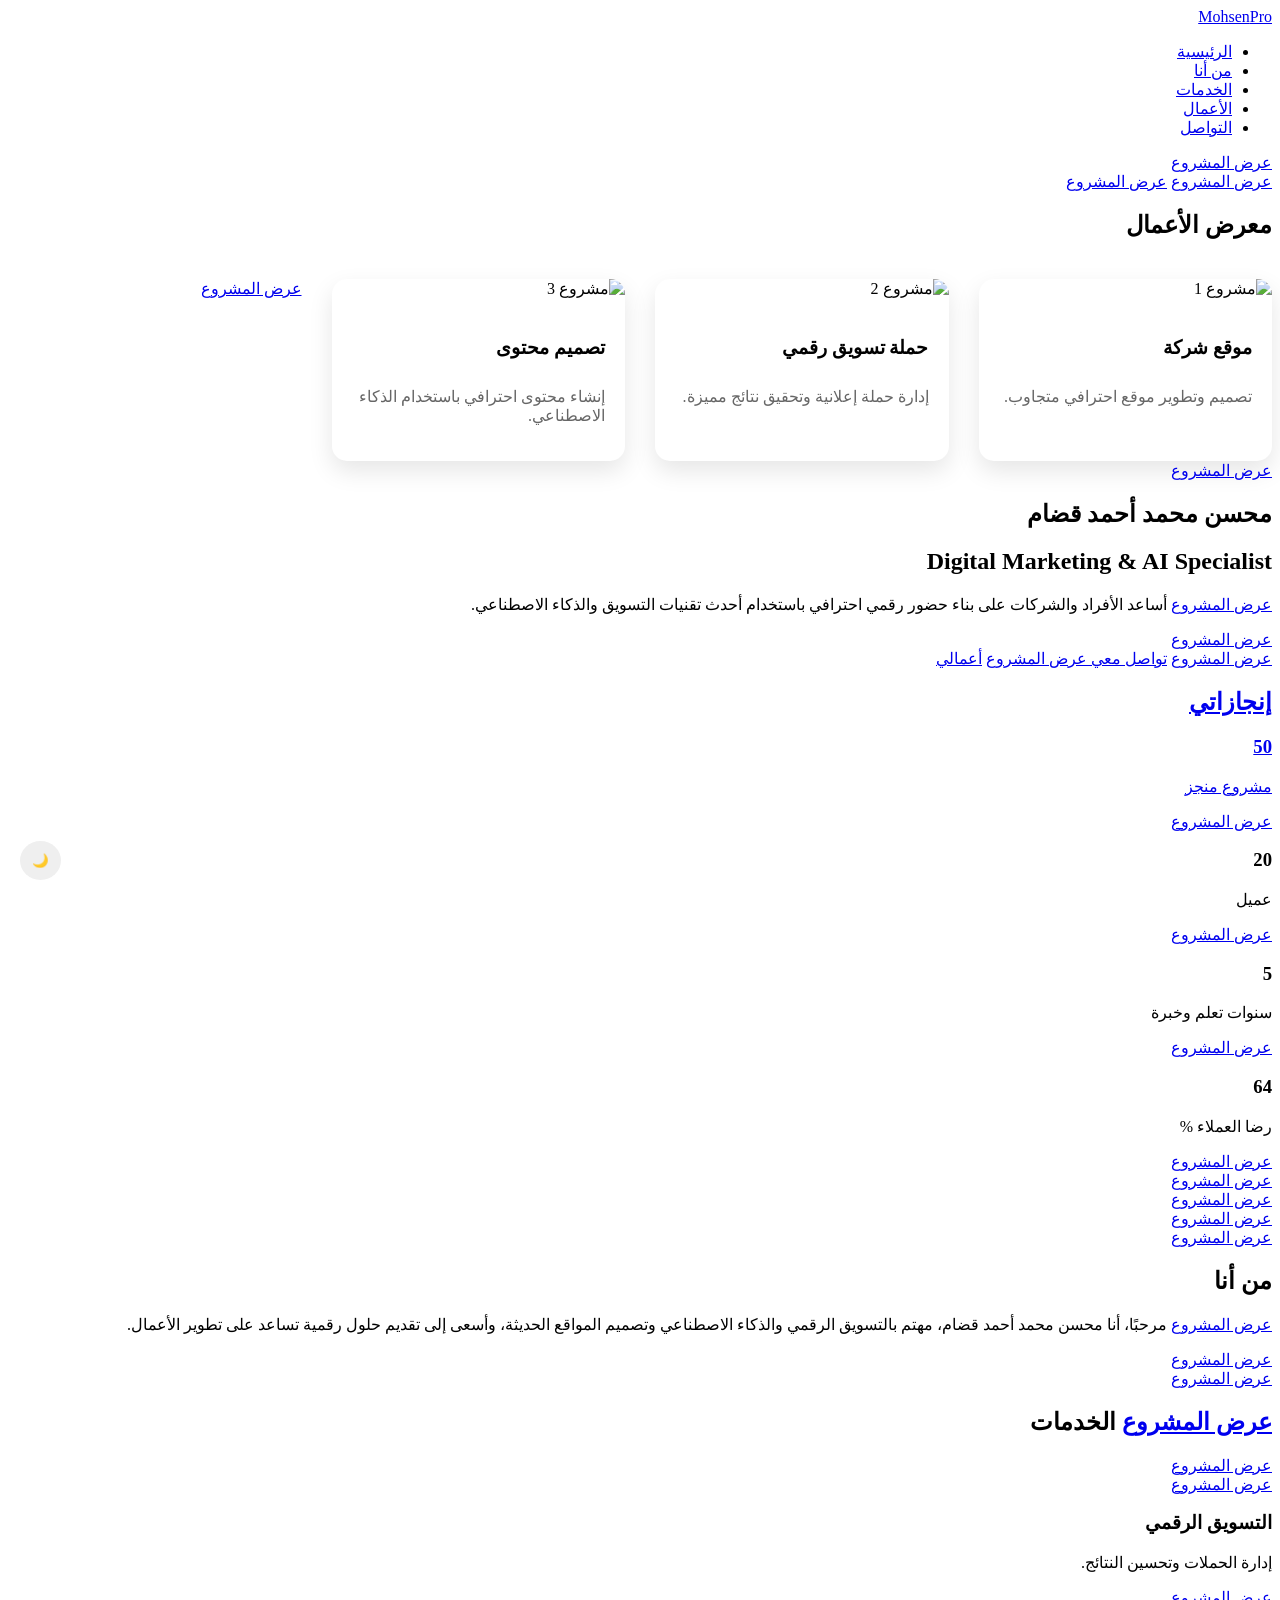
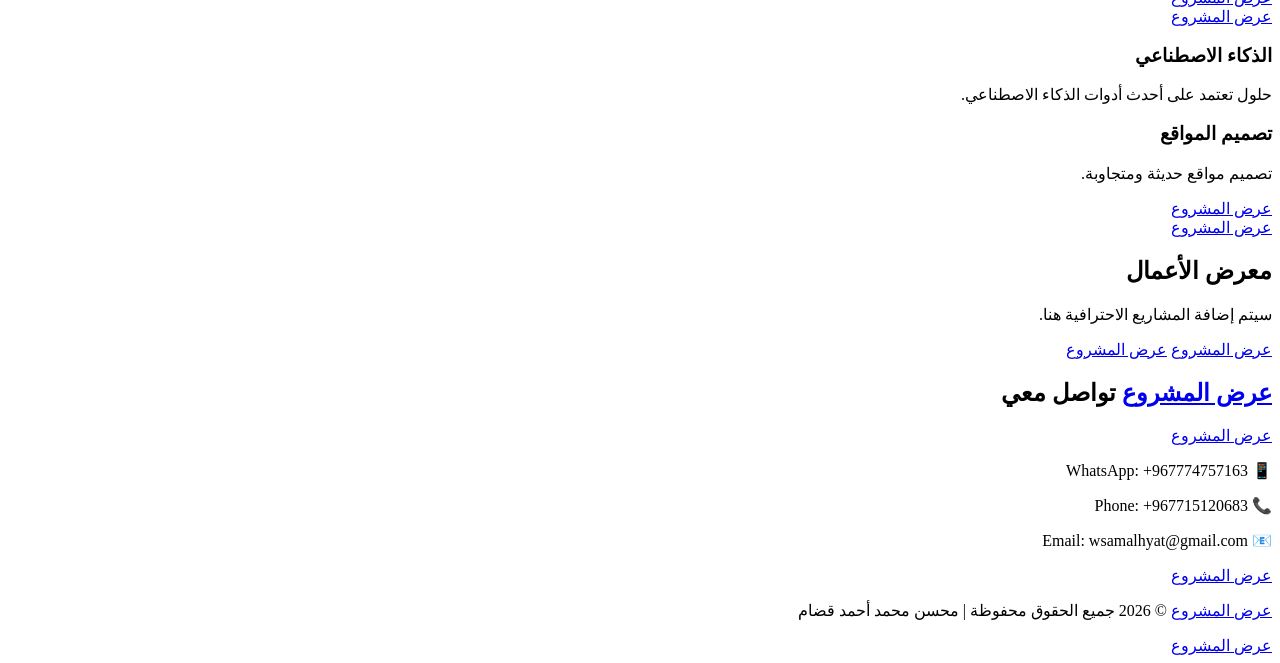
==== css/index.html @ c54c90f7 "Add project button links throughout the HTML" ====
<!DOCTYPE html>
<html lang="ar" dir="rtl">

<head>
    <meta charset="UTF-8">
    <meta name="viewport" content="width=device-width, initial-scale=1.0">

    <title>محسن محمد أحمد قضام | الموقع الرسمي</title>

    <meta name="description" content="الموقع الرسمي لمحسن محمد أحمد قضام - متخصص في التسويق الرقمي والذكاء الاصطناعي وتصميم المواقع.">

    <meta name="keywords" content="محسن, التسويق الرقمي, الذكاء الاصطناعي, تصميم مواقع, SEO">

    <meta name="author" content="Mohsen Mohammed Ahmed Qudam">

    <link rel="stylesheet" href="css/style.css">
    <link rel="stylesheet" href="css/responsive.css">
    <link rel="stylesheet" href="css/dark.css">

</head>

<body>

<header class="header">

<div class="container">

<a href="#" class="logo">

Mohsen<span>Pro</span>

</a>

<nav>

<ul>

<li><a href="#home">الرئيسية</a></li>

<li><a href="#about">من أنا</a></li>

<li><a href="#services">الخدمات</a></li>

<li><a href="#portfolio">الأعمال</a></li>

<li><a href="#contact">التواصل</a></li>

</ul>

</nav><a href="#" class="btn-project">عرض المشروع</a>

</div><a href="#" class="btn-project">عرض المشروع</a>
<a href="#" class="btn-project">عرض المشروع</a>
</header>

<section <div class="container">
    <h2>معرض الأعمال</h2>

    <div class="portfolio-grid">

        <div class="portfolio-card">
            <img src="https://via.placeholder.com/400x250" alt="مشروع 1">
            <h3>موقع شركة</h3>
            <p>تصميم وتطوير موقع احترافي متجاوب.</p>
        </div>

        <div class="portfolio-card">
            <img src="https://via.placeholder.com/400x250" alt="مشروع 2">
            <h3>حملة تسويق رقمي</h3>
            <p>إدارة حملة إعلانية وتحقيق نتائج مميزة.</p>
        </div>

        <div class="portfolio-card">
            <img src="https://via.placeholder.com/400x250" alt="مشروع 3">
            <h3>تصميم محتوى</h3>
            <p>إنشاء محتوى احترافي باستخدام الذكاء الاصطناعي.</p>
        </div><a href="#" class="btn-project">عرض المشروع</a>

    </div>
</div><a href="#" class="btn-project">عرض المشروع</a>

<div class="container">

<h1>

محسن محمد أحمد قضام

</h1>

<h2>

Digital Marketing & AI Specialist

</h2>

<p><a href="#" class="btn-project">عرض المشروع</a>

أساعد الأفراد والشركات على بناء حضور رقمي احترافي باستخدام أحدث تقنيات التسويق والذكاء الاصطناعي.

</p><a href="#" class="btn-project">عرض المشروع</a>

<div><a href="#" class="btn-project">عرض المشروع</a>

<a href="#contact">

تواصل معي

</a><a href="#" class="btn-project">عرض المشروع</a>

<a href="#portfolio">

أعمالي
<section id="stats">

<div class="container">

<h2>إنجازاتي</h2>

<div class="stats-grid">

<div class="card">
<h3 class="counter" data-target="50">0</h3>
<p>مشروع منجز</p>
</div>
<a href="#" class="btn-project">عرض المشروع</a>
<div class="card">
<h3 class="counter" data-target="20">0</h3>
<p>عميل</p>
</div>
<a href="#" class="btn-project">عرض المشروع</a>
<div class="card">
<h3 class="counter" data-target="5">0</h3>
<p>سنوات تعلم وخبرة</p>
</div>
<a href="#" class="btn-project">عرض المشروع</a>
<div class="card">
<h3 class="counter" data-target="100">0</h3>
<p>رضا العملاء %</p>
</div><a href="#" class="btn-project">عرض المشروع</a>

</div><a href="#" class="btn-project">عرض المشروع</a>

</div><a href="#" class="btn-project">عرض المشروع</a>

</section>
</a>

</div><a href="#" class="btn-project">عرض المشروع</a>

</div><a href="#" class="btn-project">عرض المشروع</a>

</section>

<section id="about">

<div class="container">

<h2>

من أنا

</h2>

<p>
<a href="#" class="btn-project">عرض المشروع</a>
مرحبًا، أنا محسن محمد أحمد قضام، مهتم بالتسويق الرقمي والذكاء الاصطناعي وتصميم المواقع الحديثة، وأسعى إلى تقديم حلول رقمية تساعد على تطوير الأعمال.

</p><a href="#" class="btn-project">عرض المشروع</a>

</div><a href="#" class="btn-project">عرض المشروع</a>

</section>

<section id="services">

<div class="container">

<h2><a href="#" class="btn-project">عرض المشروع</a>

الخدمات

</h2><a href="#" class="btn-project">عرض المشروع</a>

<div><a href="#" class="btn-project">عرض المشروع</a>

<h3>التسويق الرقمي</h3>

<p>إدارة الحملات وتحسين النتائج.</p>

</div><a href="#" class="btn-project">عرض المشروع</a>

<div><a href="#" class="btn-project">عرض المشروع</a>

<h3>الذكاء الاصطناعي</h3>

<p>حلول تعتمد على أحدث أدوات الذكاء الاصطناعي.</p>

</div>

<div>

<h3>تصميم المواقع</h3>

<p>تصميم مواقع حديثة ومتجاوبة.</p>

</div><a href="#" class="btn-project">عرض المشروع</a>

</div><a href="#" class="btn-project">عرض المشروع</a>

</section>

<section id="portfolio"class="portfolioclasslioclass>

<div class="container">

<h2>

معرض الأعمال

</h2>

<p>

سيتم إضافة المشاريع الاحترافية هنا.

</p><a href="#" class="btn-project">عرض المشروع</a>

</div>
<a href="#" class="btn-project">عرض المشروع</a>
</section>

<section id="contact"portfolioolio="contactclass>

<div class="container">

<h2><a href="#" class="btn-project">عرض المشروع</a>

تواصل معي

</h2><a href="#" class="btn-project">عرض المشروع</a>

<p>📱 WhatsApp: +967774757163</p>

<p>📞 Phone: +967715120683</p>

<p>📧 Email: wsamalhyat@gmail.com</p>
<a href="#" class="btn-project">عرض المشروع</a>
</div>

</section>

<footer>

<div class="containerclass="reveal">

<p>
<a href="#" class="btn-project">عرض المشروع</a>
© 2026 جميع الحقوق محفوظة | محسن محمد أحمد قضام

</p>
<a href="#" class="btn-project">عرض المشروع</a>
</div>

</footer>

<script src="js/main.js"></script>

</body>

</html>
---- css/css/dark.css ----
/* ===== Dark Mode ===== */

body.dark-mode{
    background:#0f172a;
    color:#f8fafc;
}

body.dark-mode .header{
    background:#1e293b;
}

body.dark-mode .card{
    background:#1e293b;
    color:#ffffff;
}

body.dark-mode footer{
    background:#020617;
}

body.dark-mode nav a{
    color:#ffffff;
}

body.dark-mode nav a:hover{
    color:#38bdf8;
}

body.dark-mode .btn-outline{
    border-color:#38bdf8;
    color:#38bdf8;
}

body.dark-mode .btn-outline:hover{
    background:#38bdf8;
    color:#0f172a;
}
/* ===== Scroll Animation ===== */

.reveal {
    opacity: 0;
    transform: translateY(40px);
    transition: all 0.8s ease;
}

.reveal.active {
    opacity: 1;
    transform: translateY(0);
}
/* ===== Portfolio ===== */

.portfolio-grid{
    display:grid;
    grid-template-columns:repeat(auto-fit,minmax(280px,1fr));
    gap:30px;
    margin-top:40px;
}

.portfolio-card{
    background:#fff;
    border-radius:15px;
    overflow:hidden;
    box-shadow:0 10px 25px rgba(0,0,0,.1);
    transition:.3s;
}

.portfolio-card:hover{
    transform:translateY(-10px);
    box-shadow:0 15px 35px rgba(0,0,0,.2);
}

.portfolio-card img{
    width:100%;
    height:220px;
    object-fit:cover;
}

.portfolio-card h3{
    padding:20px 20px 10px;
}

.portfolio-card p{
    padding:0 20px 20px;
    color:#666;
}
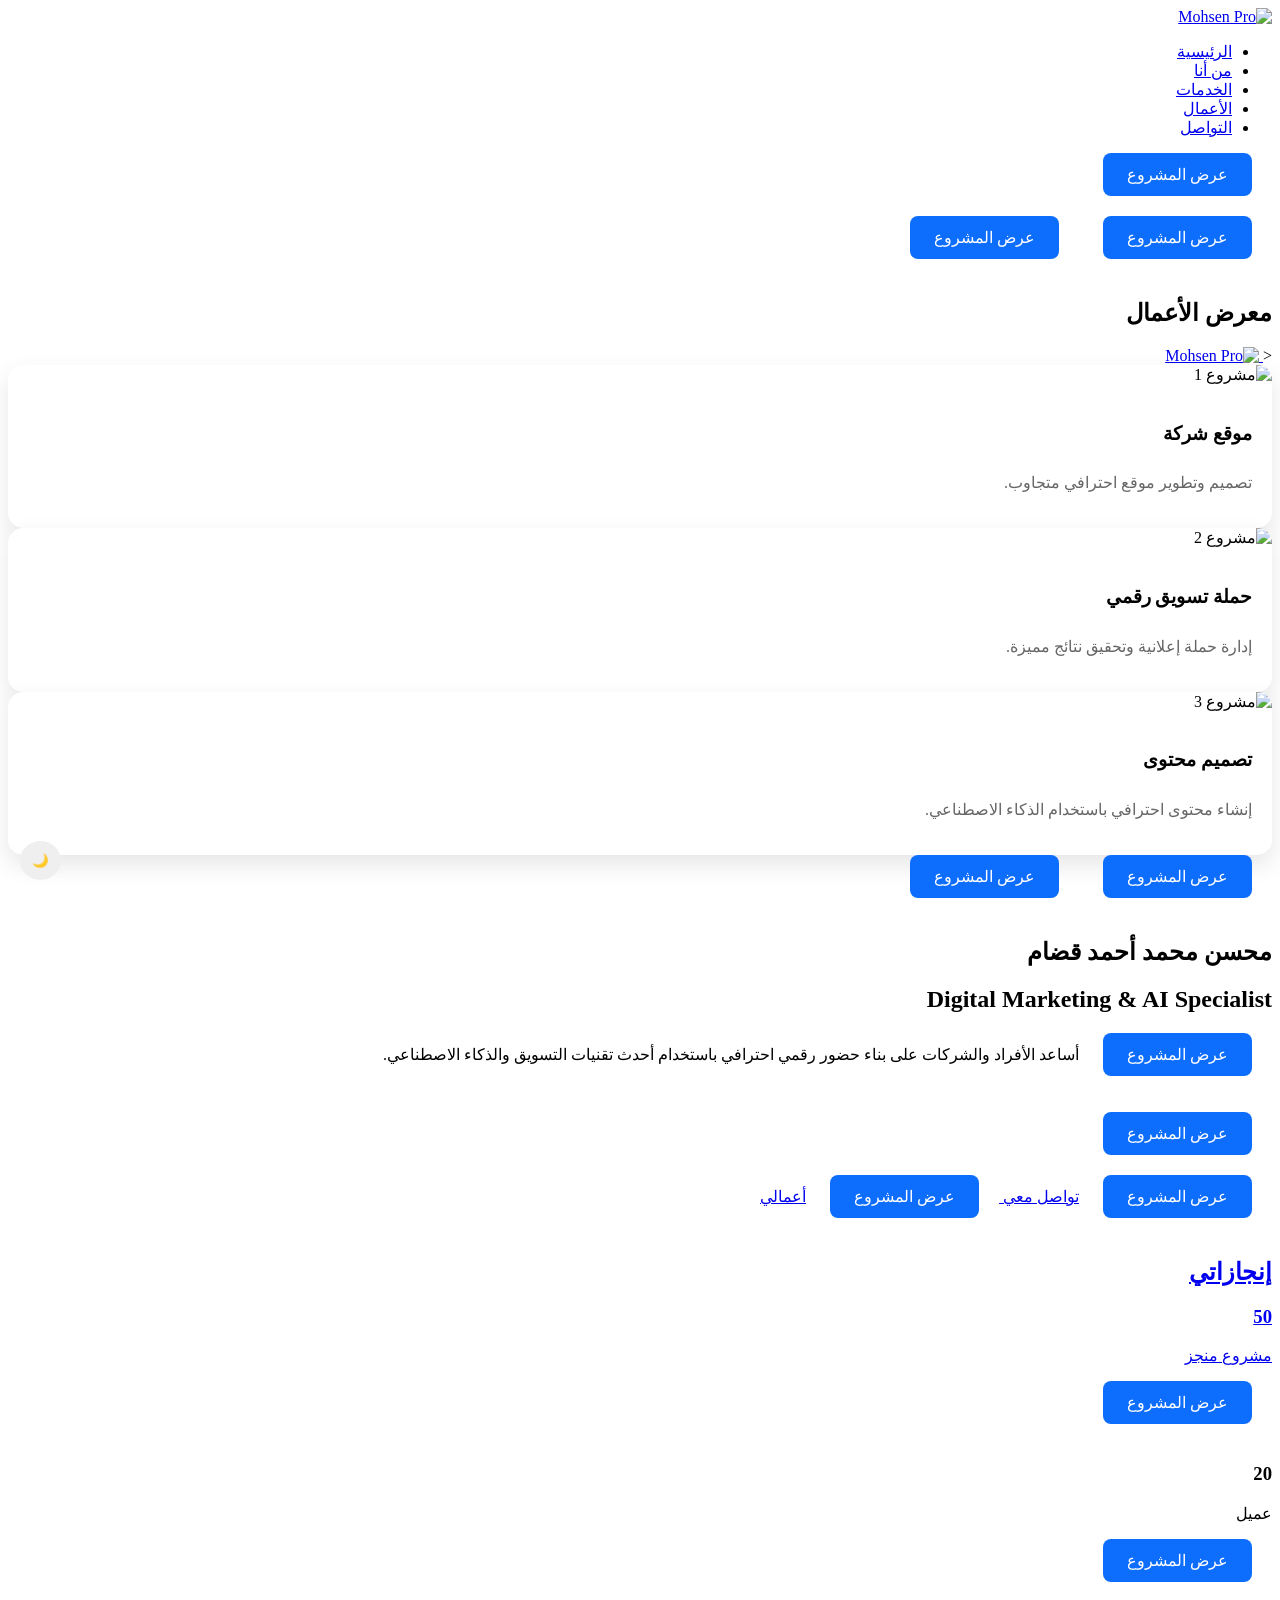
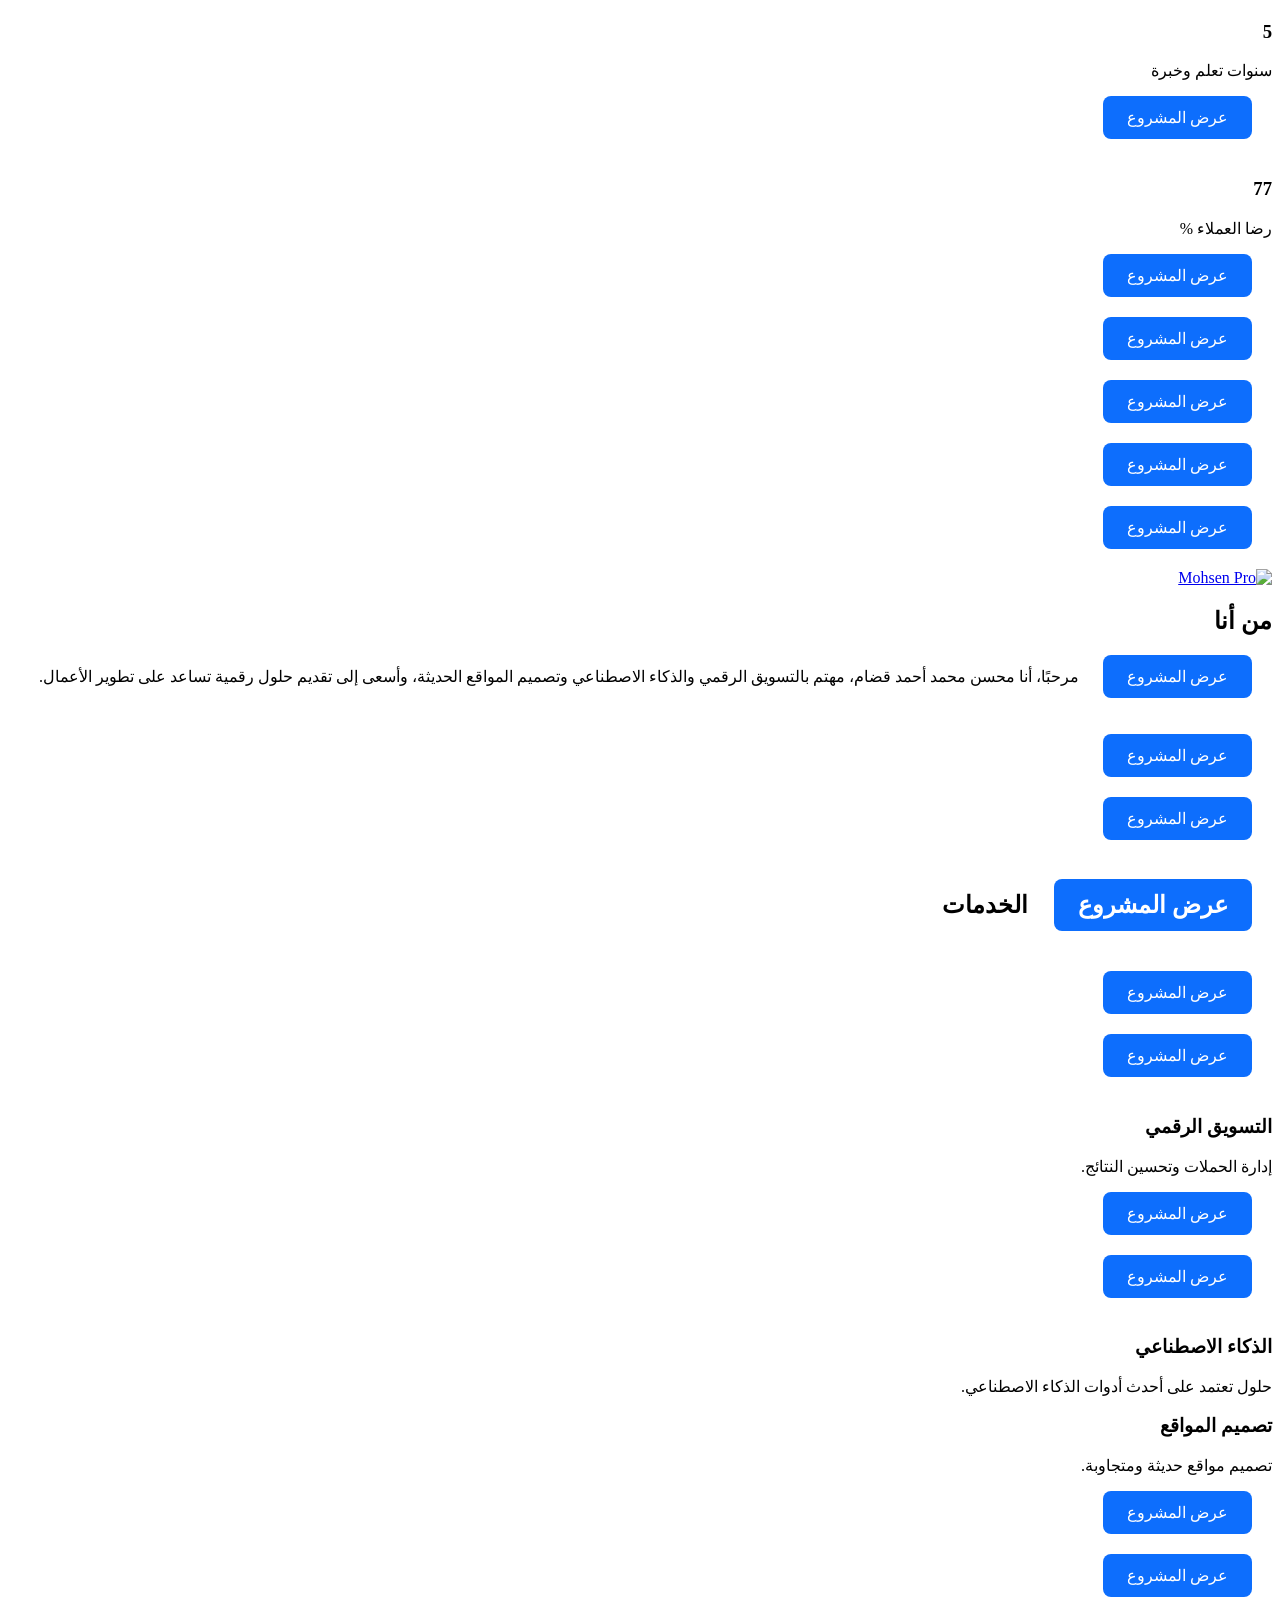
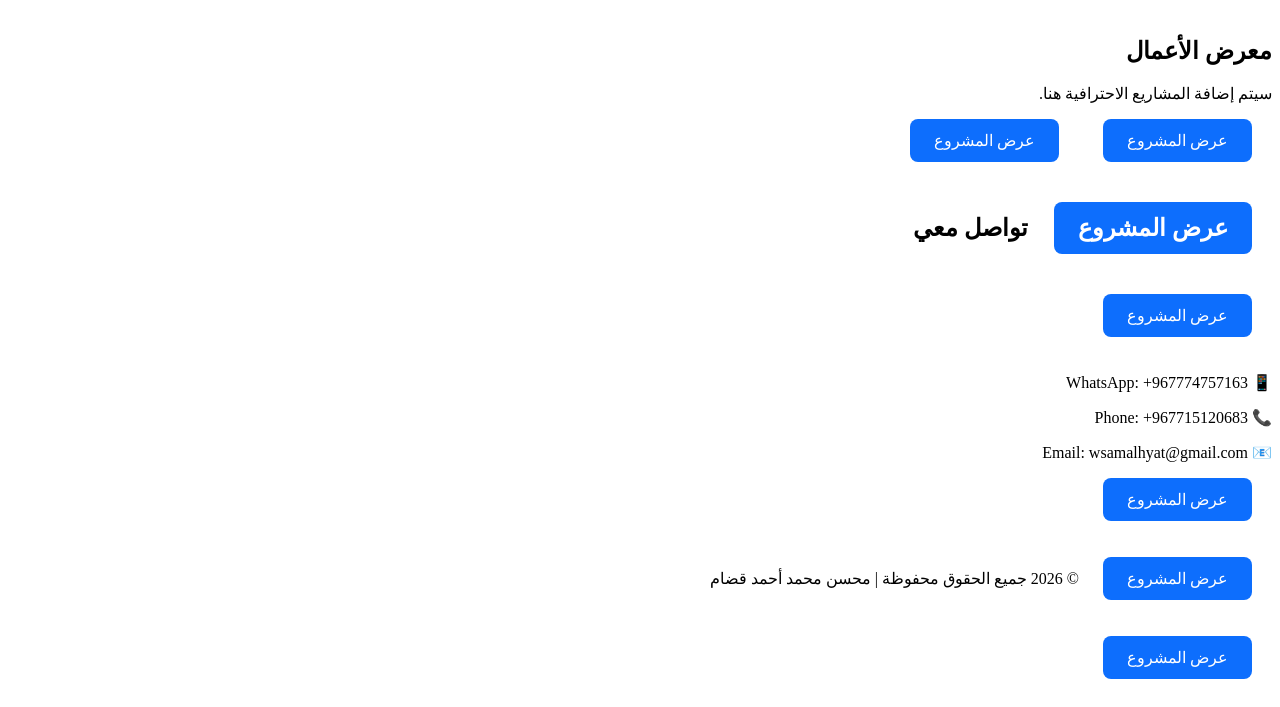
==== commit 852d9d82: "Replace text logo with image in index.html Removed text logo and replaced it with an image logo in m" ====
--- a/css/index.html
+++ b/css/index.html
@@ -26,9 +26,7 @@
 <div class="container">
 
 <a href="#" class="logo">
-
-Mohsen<span>Pro</span>
-
+    <img src="أصول/صور/IMG_2260703_051425.jpg" alt="Mohsen Pro">
 </a>
 
 <nav>
@@ -56,7 +54,9 @@
 <section <div class="container">
     <h2>معرض الأعمال</h2>
 
-    <div class="portfolio-grid">
+    <<a href="#" class="logo">
+    <img src="أصول/صور/IMG_2260703_051425.jpg" alt="Mohsen Pro">
+</a>
 
         <div class="portfolio-card">
             <img src="https://via.placeholder.com/400x250" alt="مشروع 1">
@@ -151,7 +151,9 @@
 
 </section>
 
-<section id="about">
+<a href="#" class="logo">
+    <img src="أصول/صور/IMG_2260703_051425.jpg" alt="Mohsen Pro">
+</a>
 
 <div class="container">
 
--- a/css/css/dark.css
+++ b/css/css/dark.css
@@ -83,3 +83,19 @@
     padding:0 20px 20px;
     color:#666;
 }
+/* ===== Project Button ===== */
+
+.btn-project{
+    display:inline-block;
+    margin:0 20px 20px;
+    padding:12px 24px;
+    background:#0d6efd;
+    color:#fff;
+    text-decoration:none;
+    border-radius:8px;
+    transition:.3s;
+}
+
+.btn-project:hover{
+    background:#0b5ed7;
+}
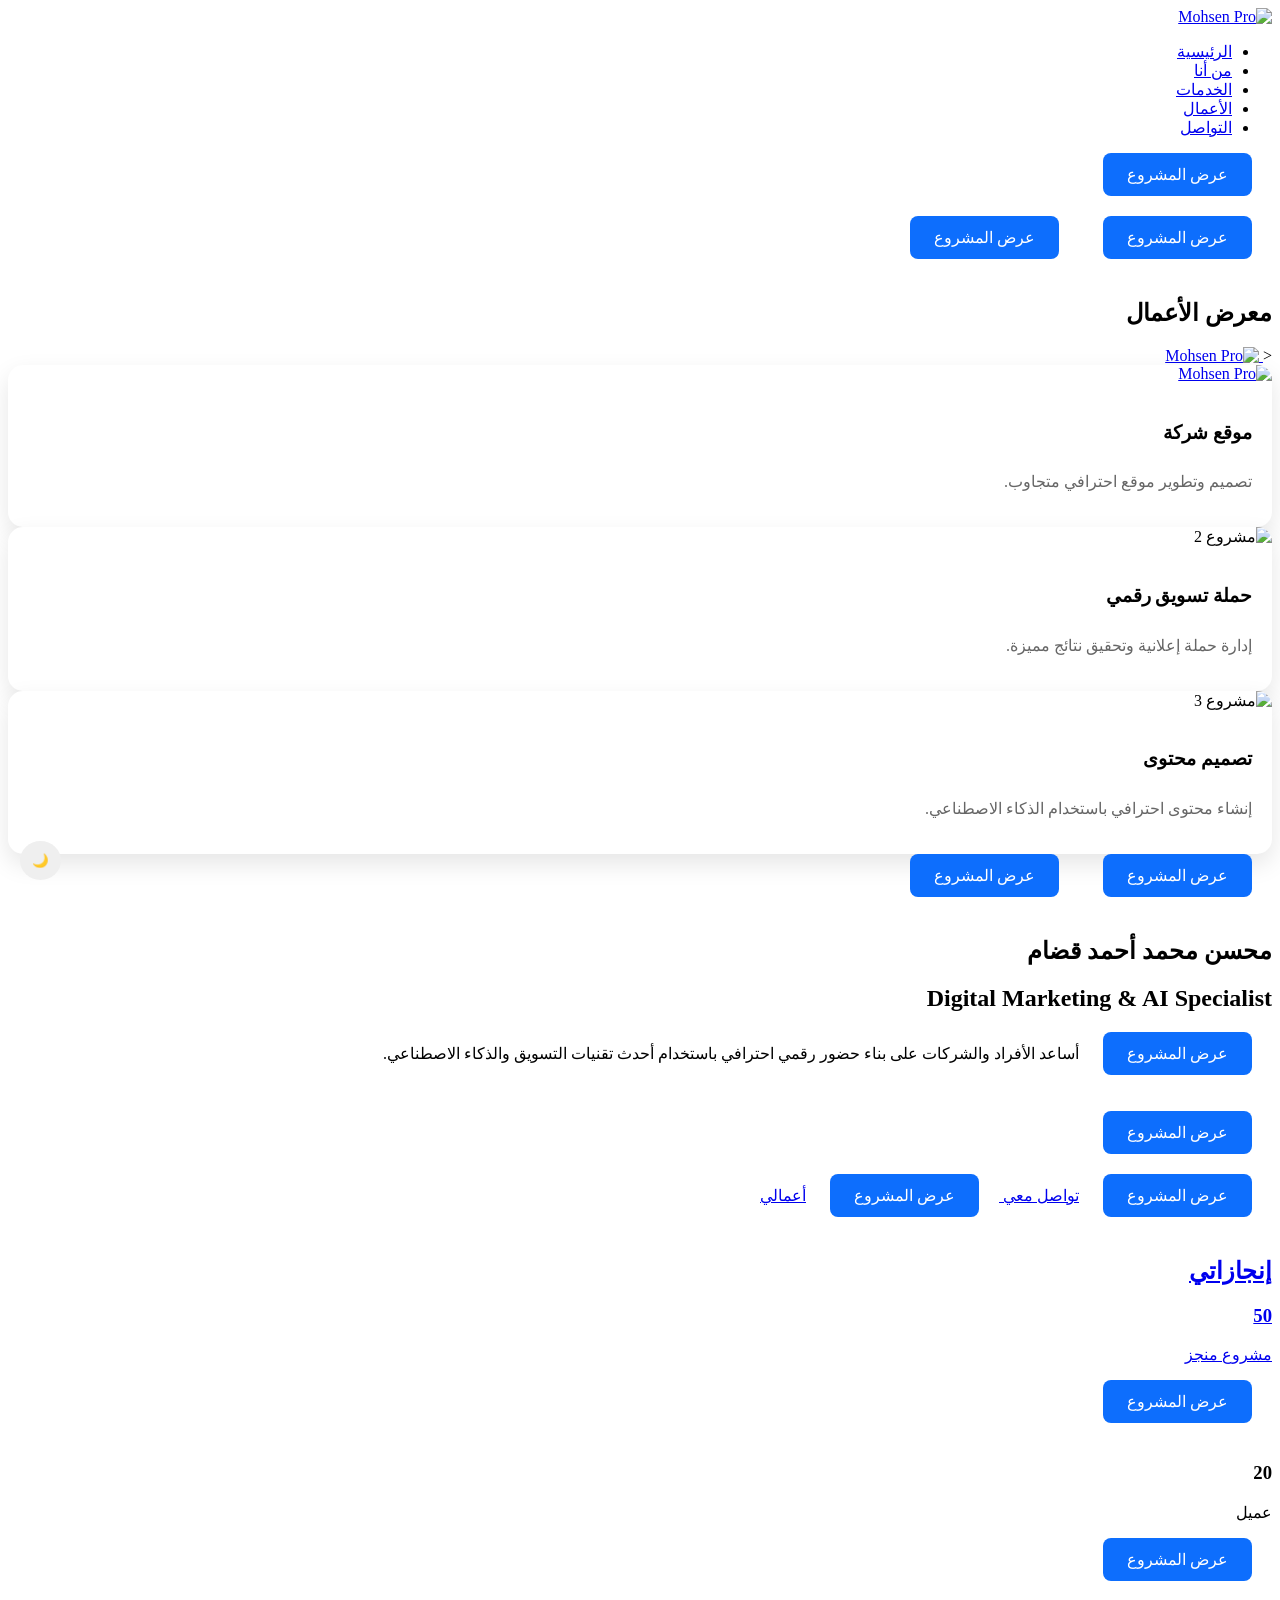
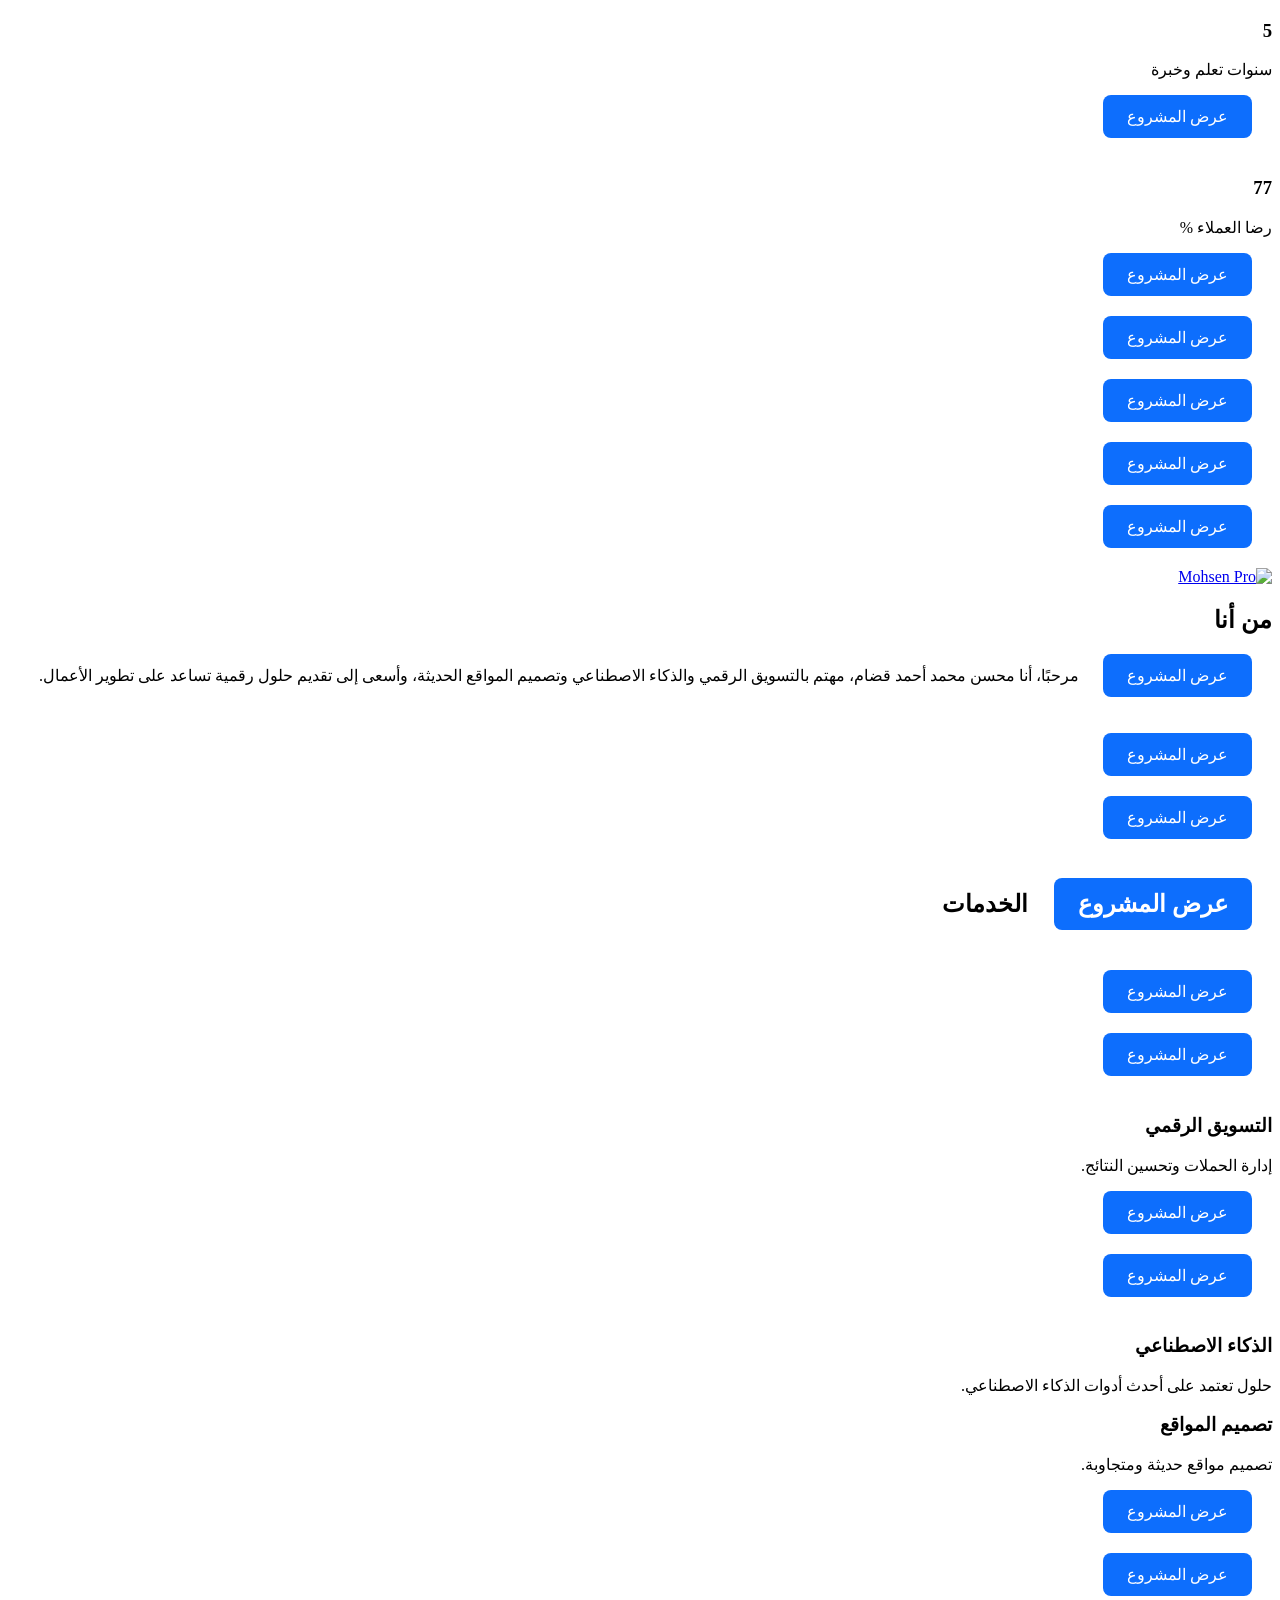
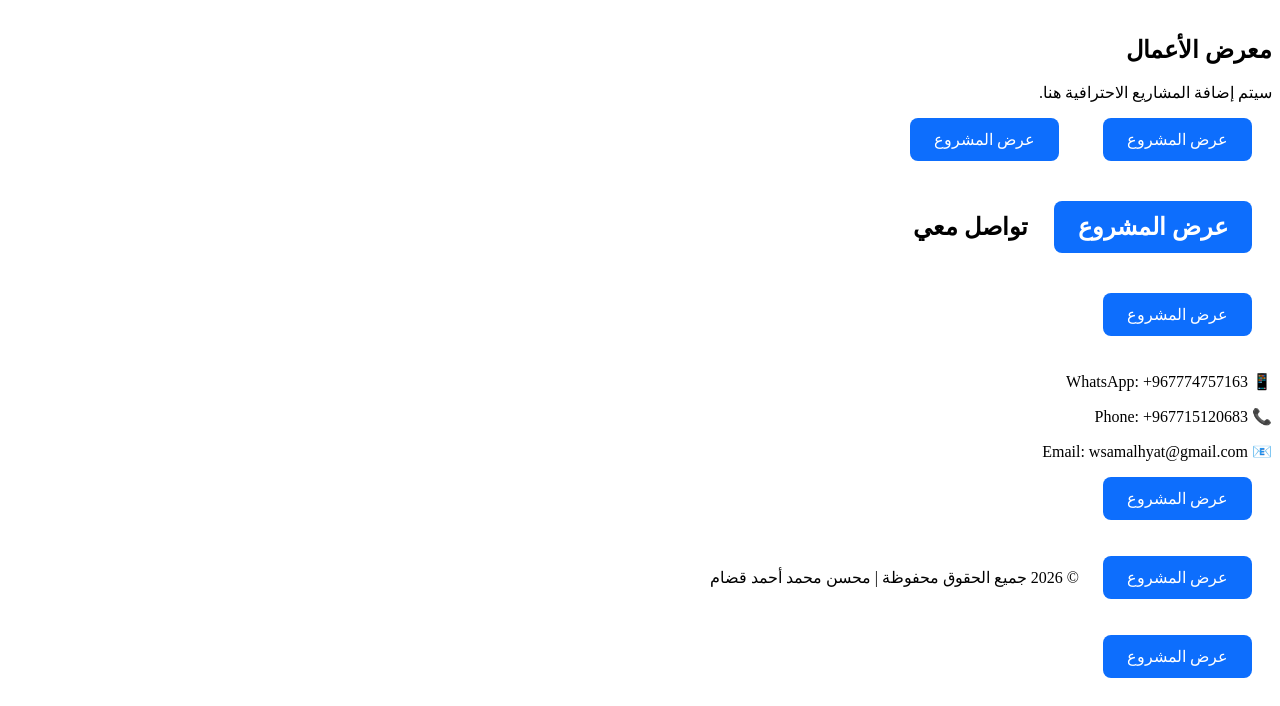
==== commit af5b0586: "Replace placeholder image with actual image" ====
--- a/css/index.html
+++ b/css/index.html
@@ -59,7 +59,9 @@
 </a>
 
         <div class="portfolio-card">
-            <img src="https://via.placeholder.com/400x250" alt="مشروع 1">
+            <a href="#" class="logo">
+    <img src="أصول/صور/IMG_2260703_051425.jpg" alt="Mohsen Pro">
+</a>
             <h3>موقع شركة</h3>
             <p>تصميم وتطوير موقع احترافي متجاوب.</p>
         </div>
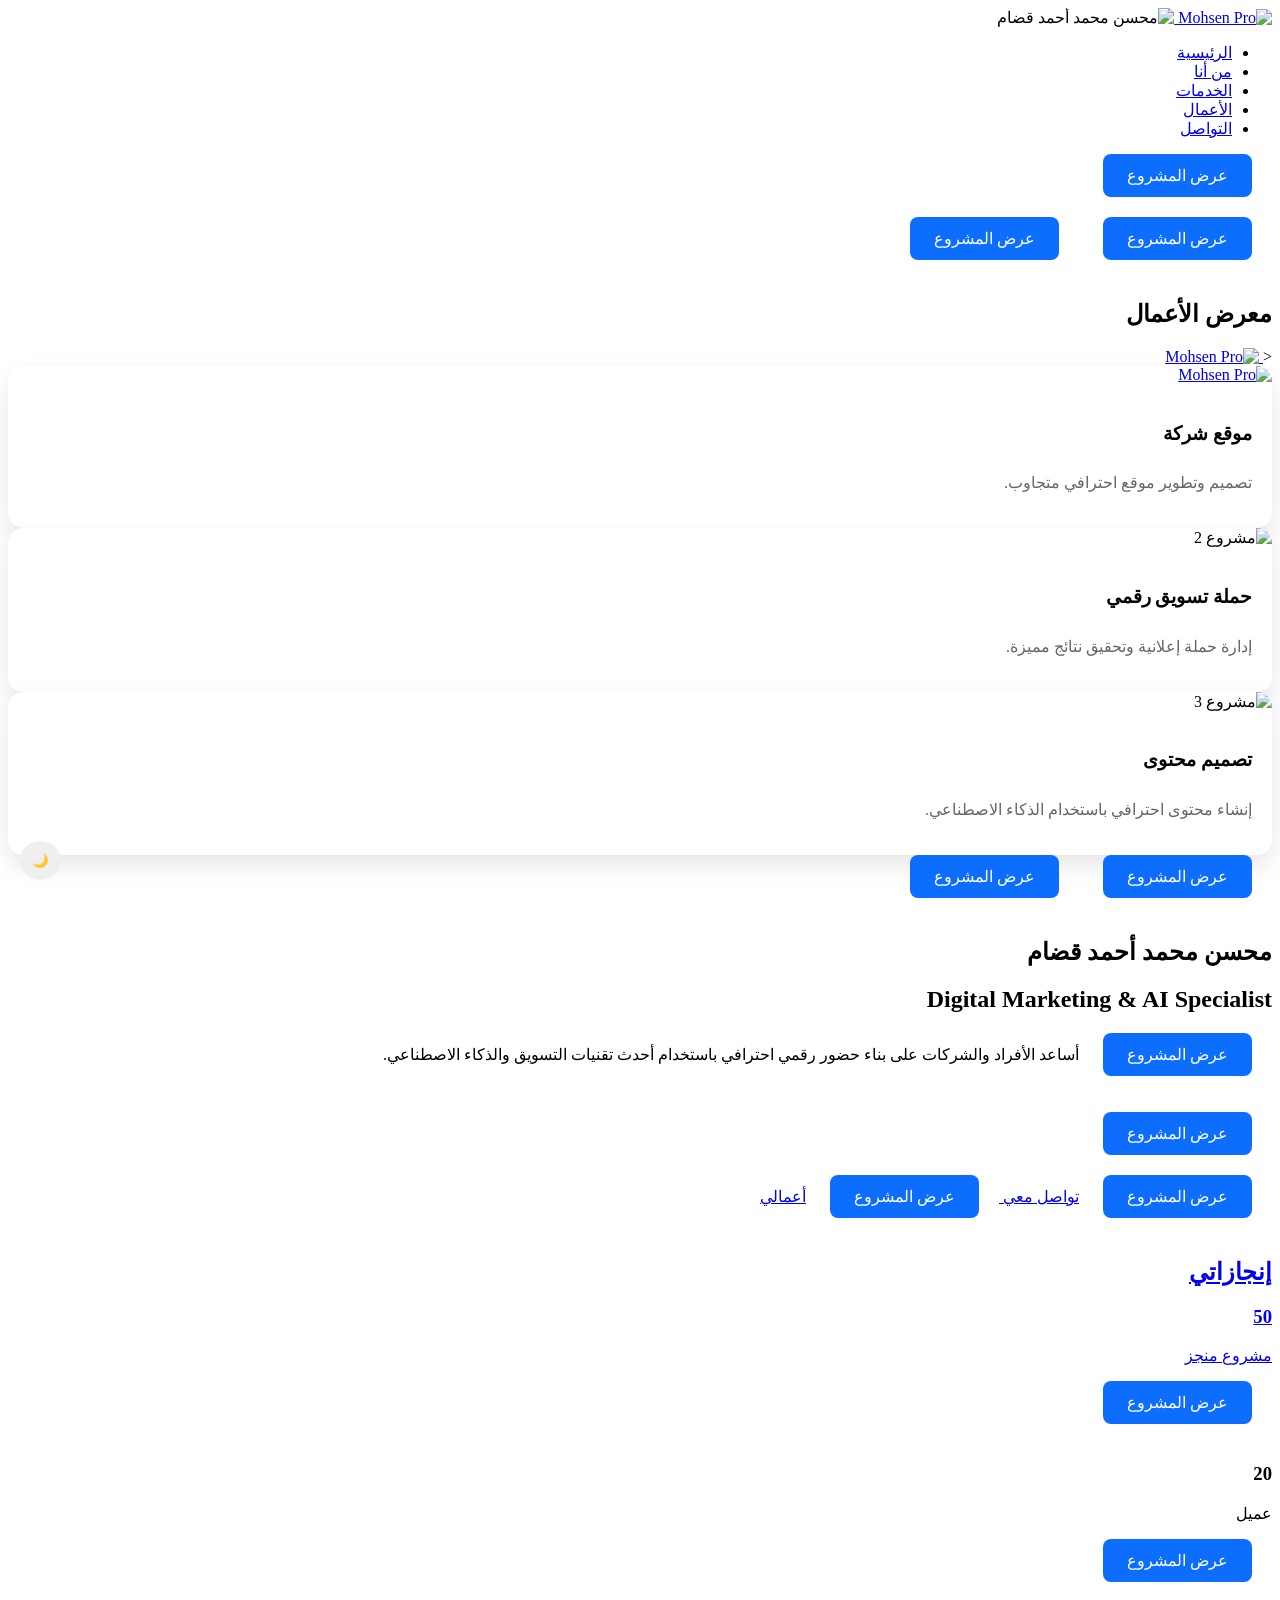
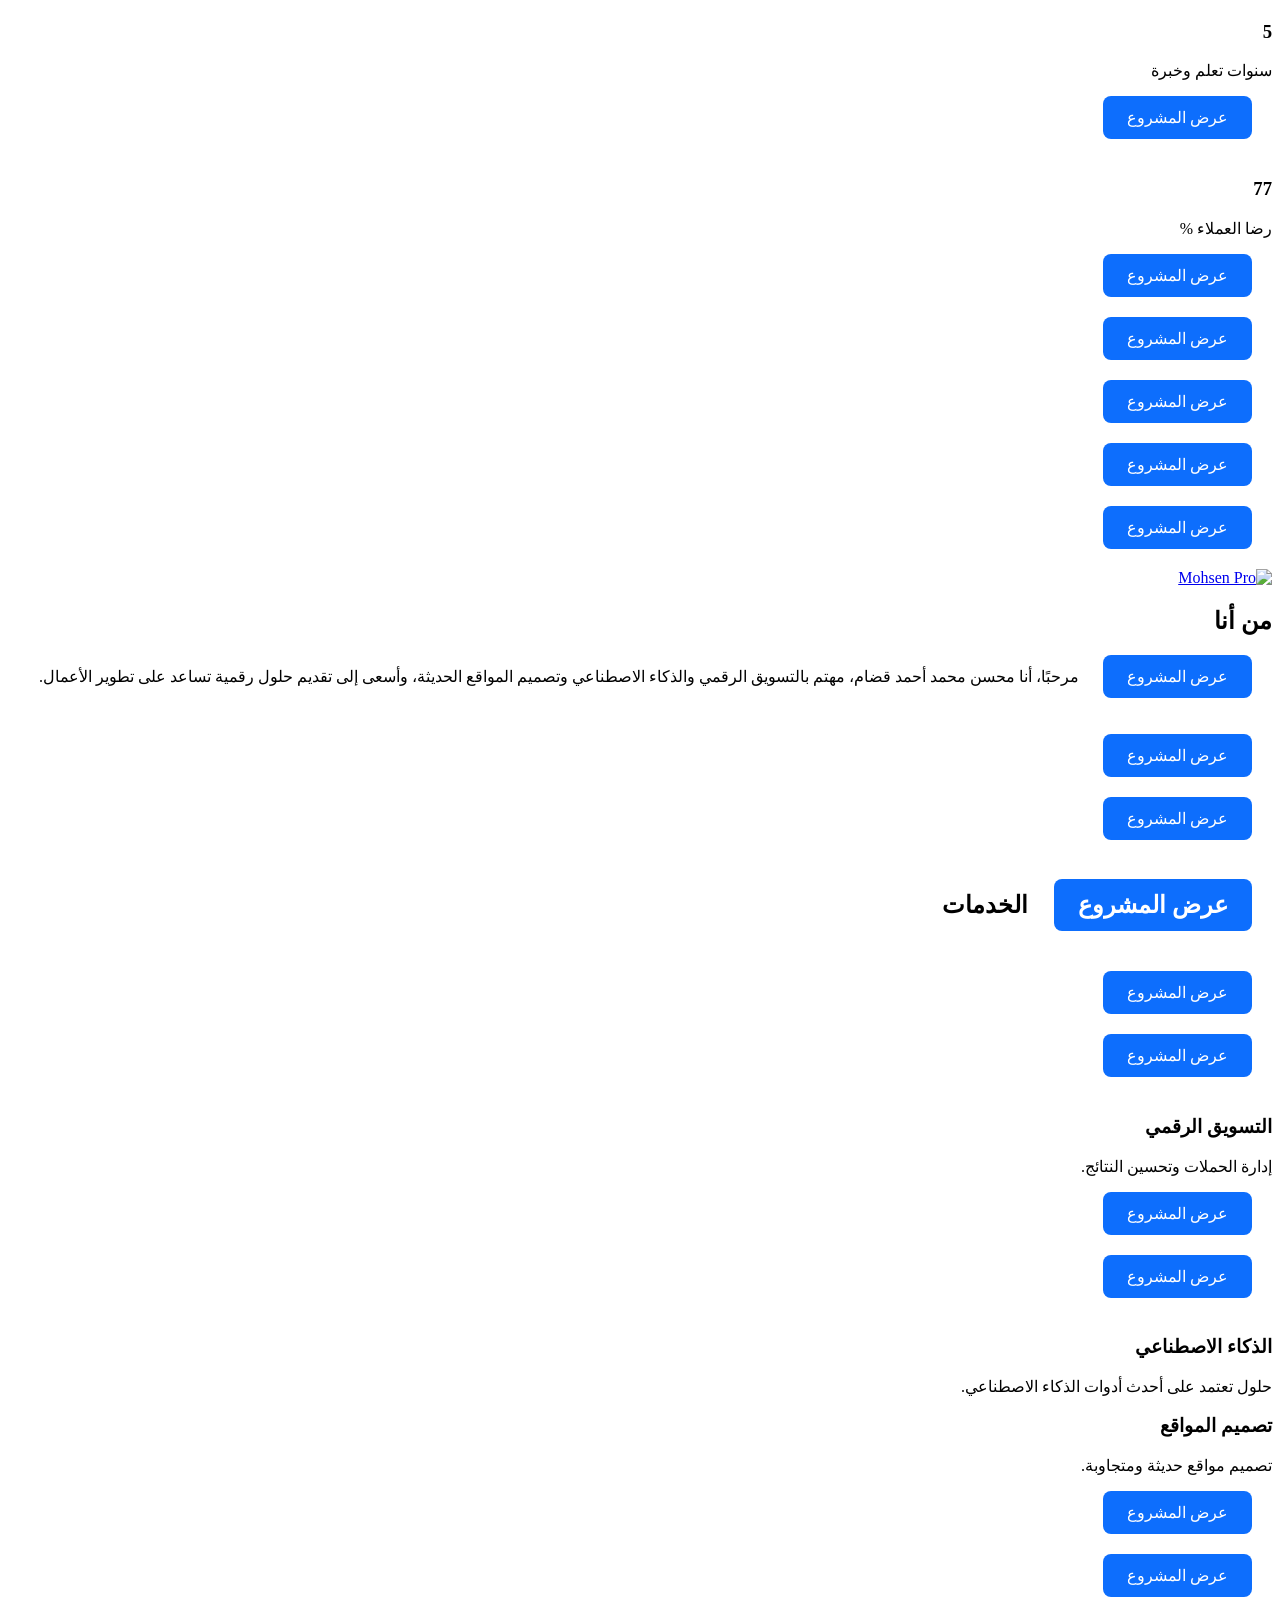
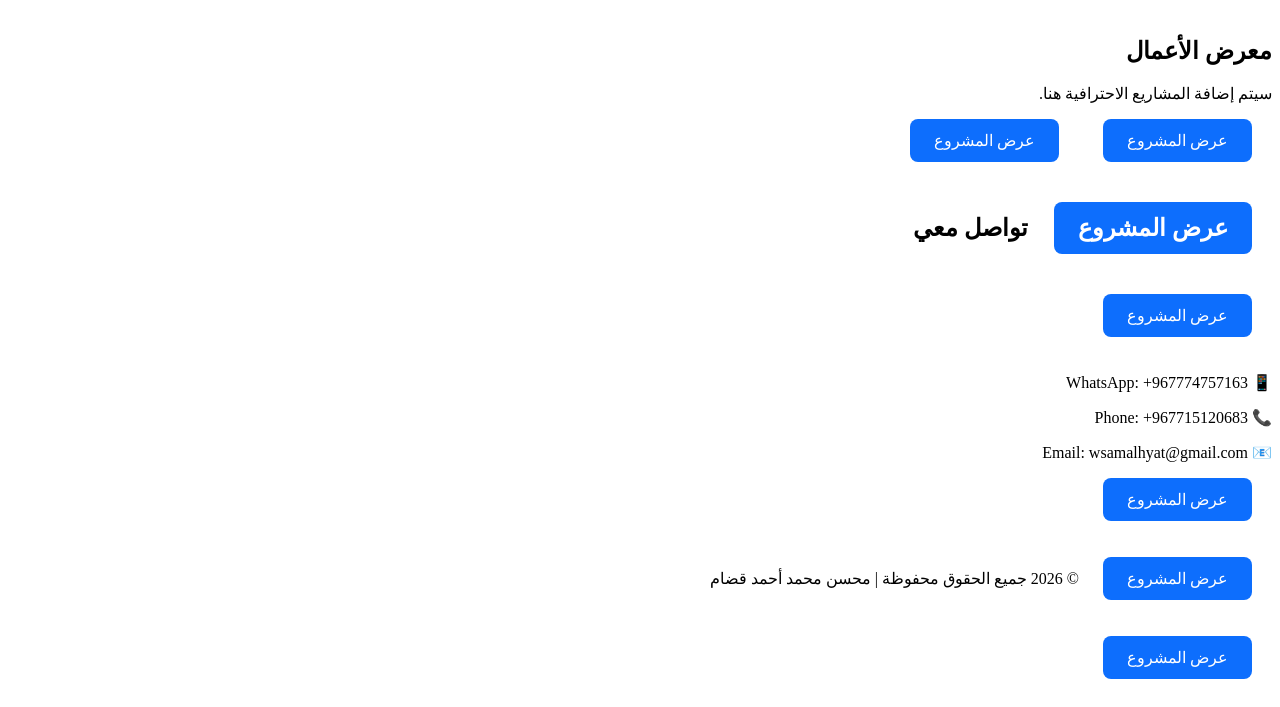
==== commit b1d07cc8: "Add profile image to index.html" ====
--- a/css/index.html
+++ b/css/index.html
@@ -28,7 +28,9 @@
 <a href="#" class="logo">
     <img src="أصول/صور/IMG_2260703_051425.jpg" alt="Mohsen Pro">
 </a>
-
+<img src="أصول/صور/IMG_2260703_051425.jpg"
+     alt="محسن محمد أحمد قضام"
+     class="profile-image">
 <nav>
 
 <ul>
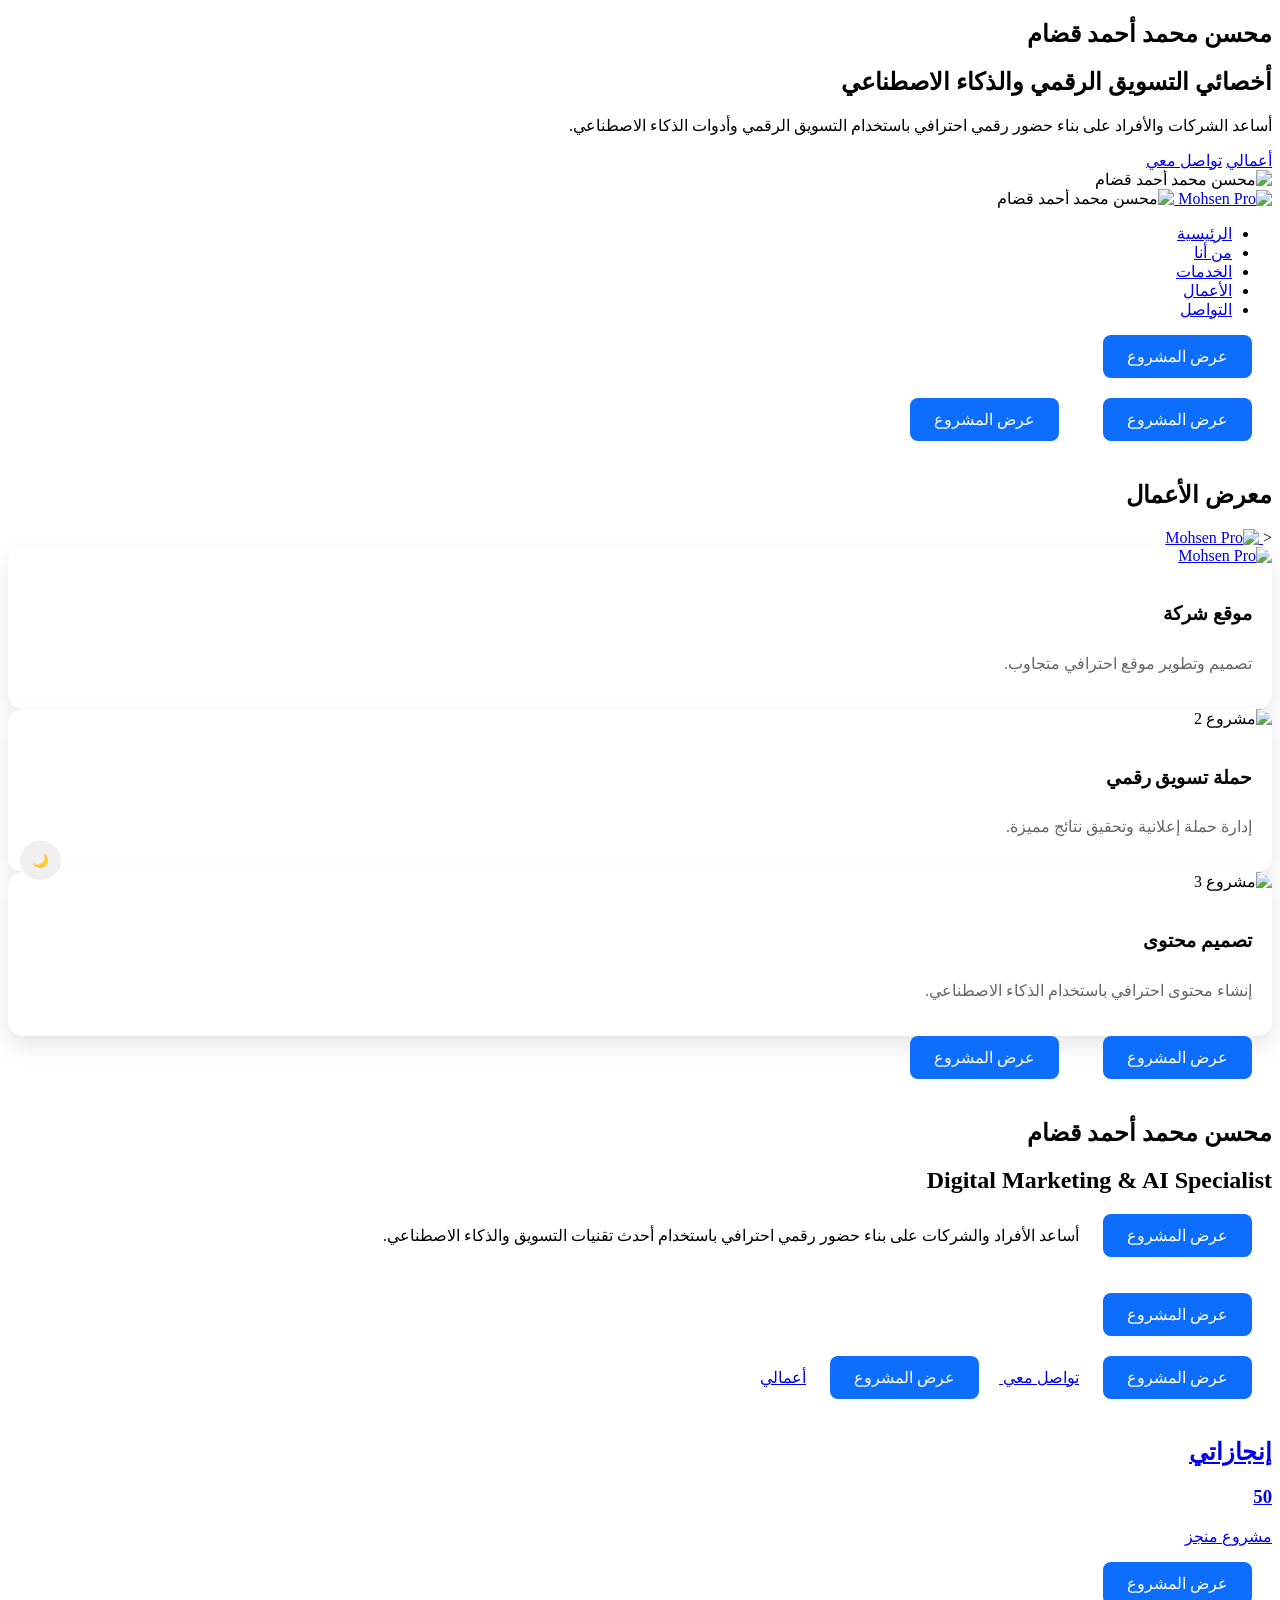
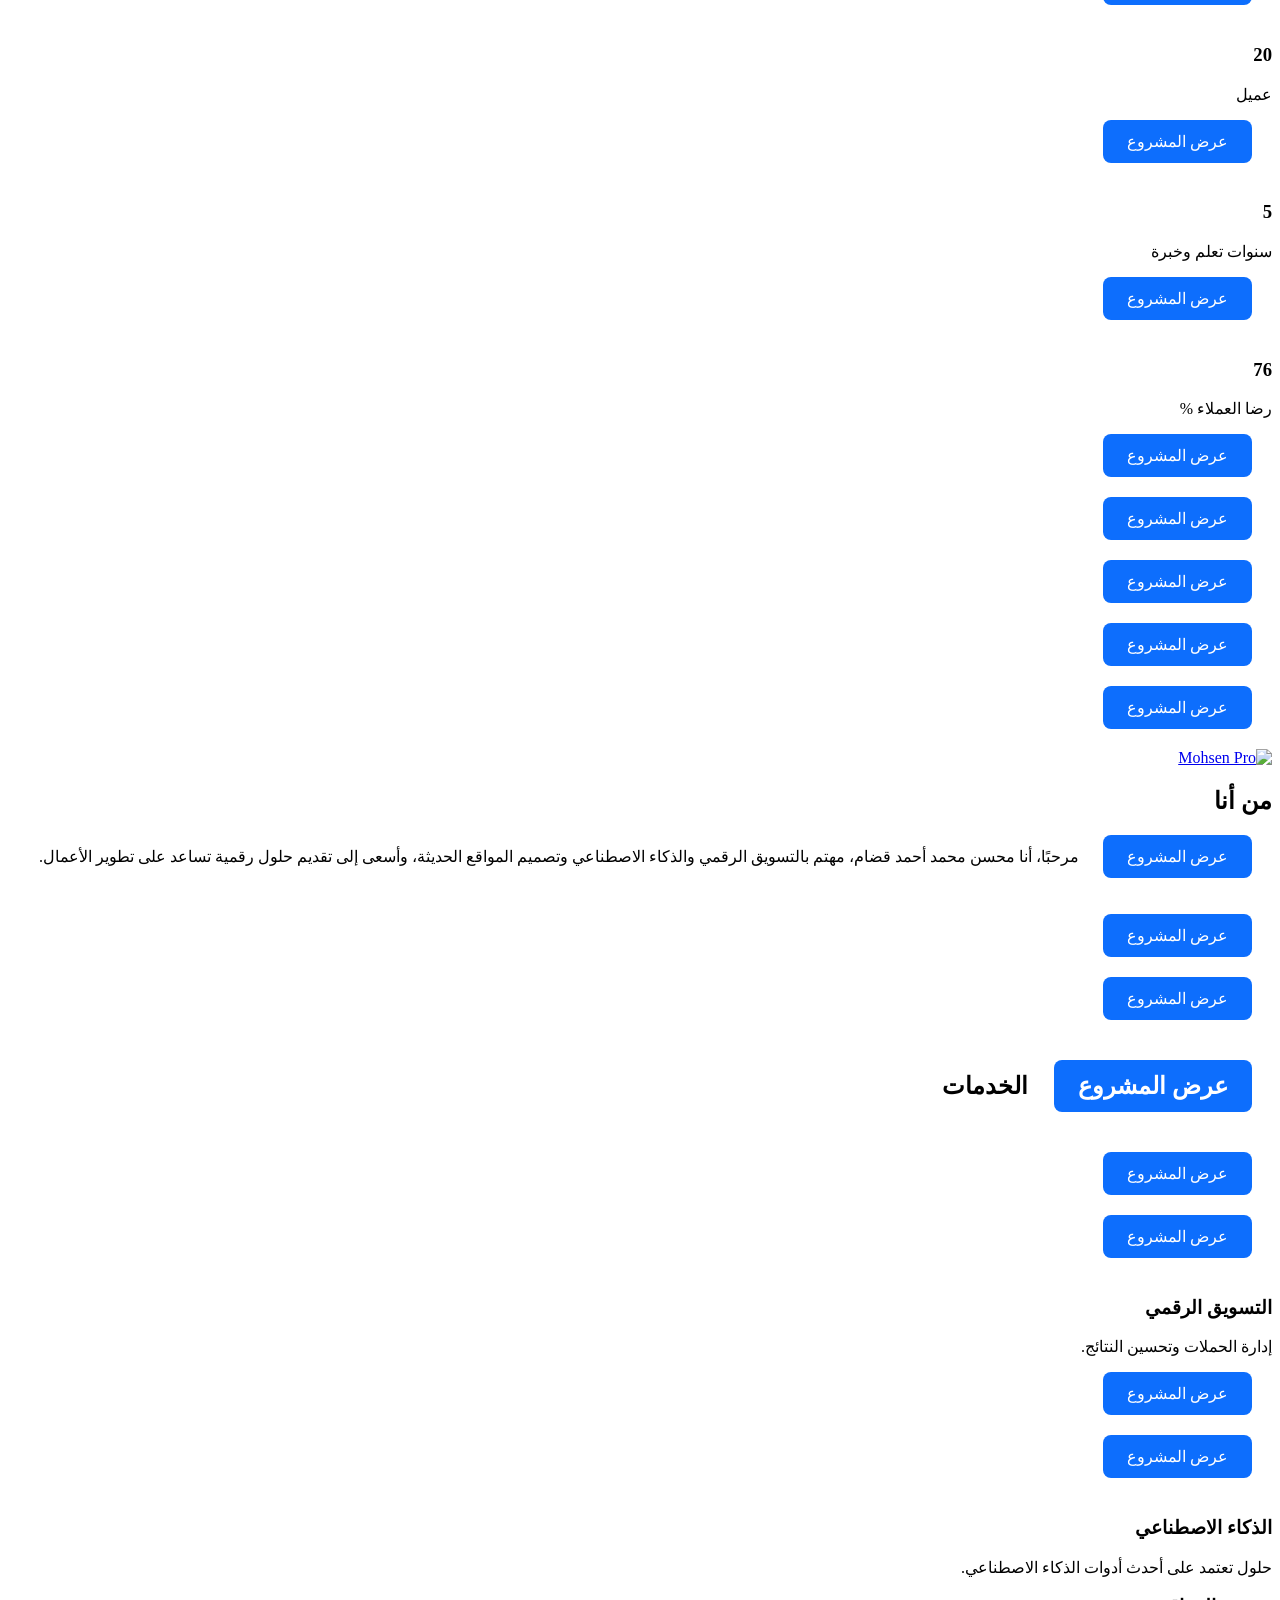
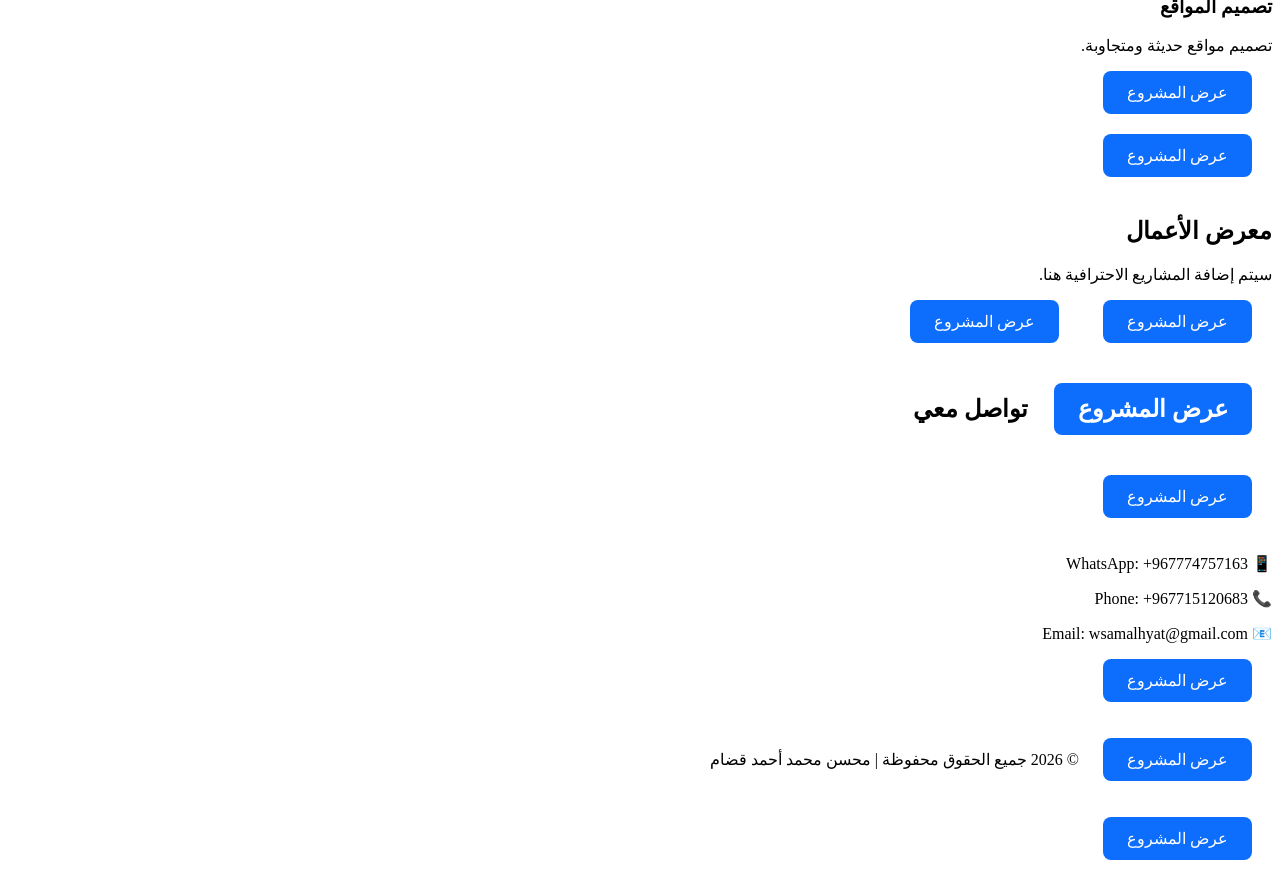
==== commit 64102731: "Add hero section to index.html Added hero section with text, images, and buttons for portfolio and c" ====
--- a/css/index.html
+++ b/css/index.html
@@ -19,7 +19,34 @@
 
 </head>
 
-<body>
+<body><section id="hero">
+
+<div class="container hero">
+
+<div class="hero-text">
+<h1>محسن محمد أحمد قضام</h1>
+
+<h2>أخصائي التسويق الرقمي والذكاء الاصطناعي</h2>
+
+<p>
+أساعد الشركات والأفراد على بناء حضور رقمي احترافي باستخدام التسويق الرقمي وأدوات الذكاء الاصطناعي.
+</p>
+
+<a href="#portfolio" class="btn">أعمالي</a>
+<a href="#contact" class="btn btn-secondary">تواصل معي</a>
+
+</div>
+
+<div class="hero-image">
+
+<img src="أصول/صور/IMG_2260703_051425.jpg"
+alt="محسن محمد أحمد قضام">
+
+</div>
+
+</div>
+
+</section>
 
 <header class="header">
 
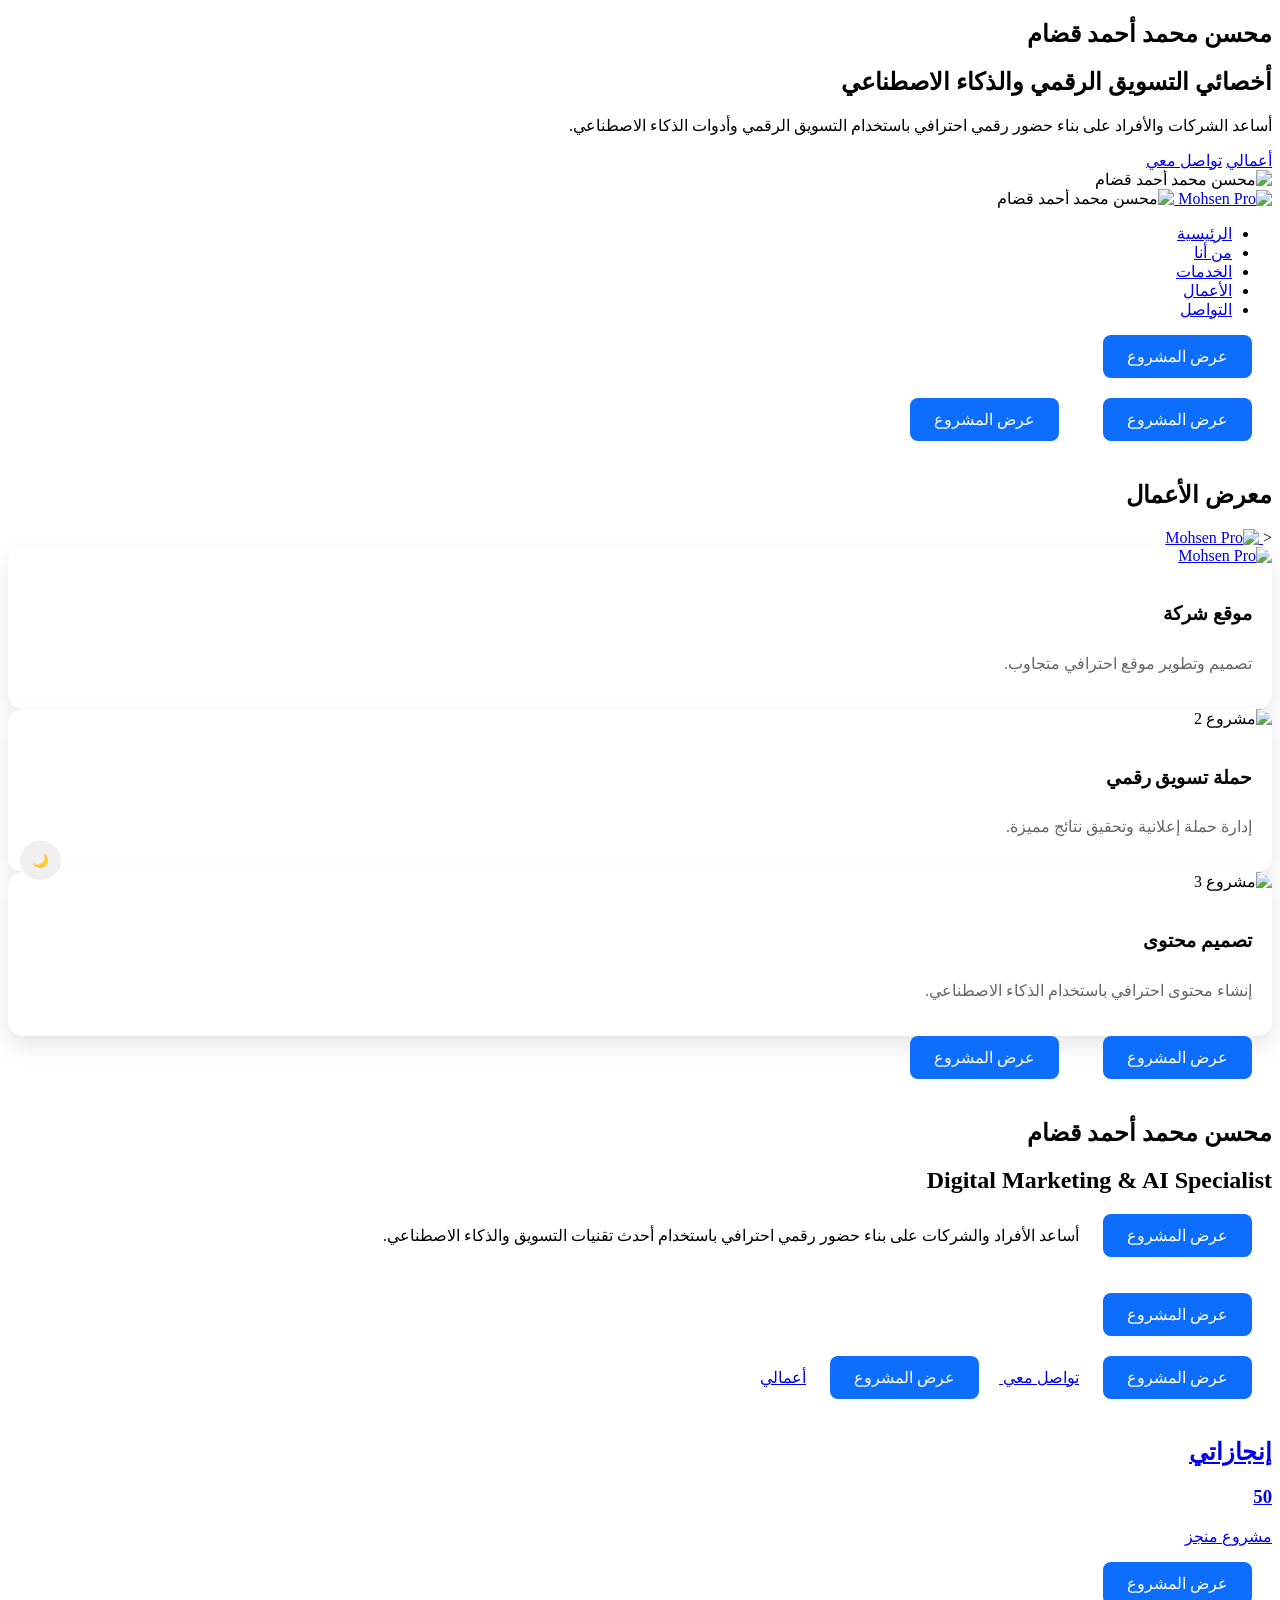
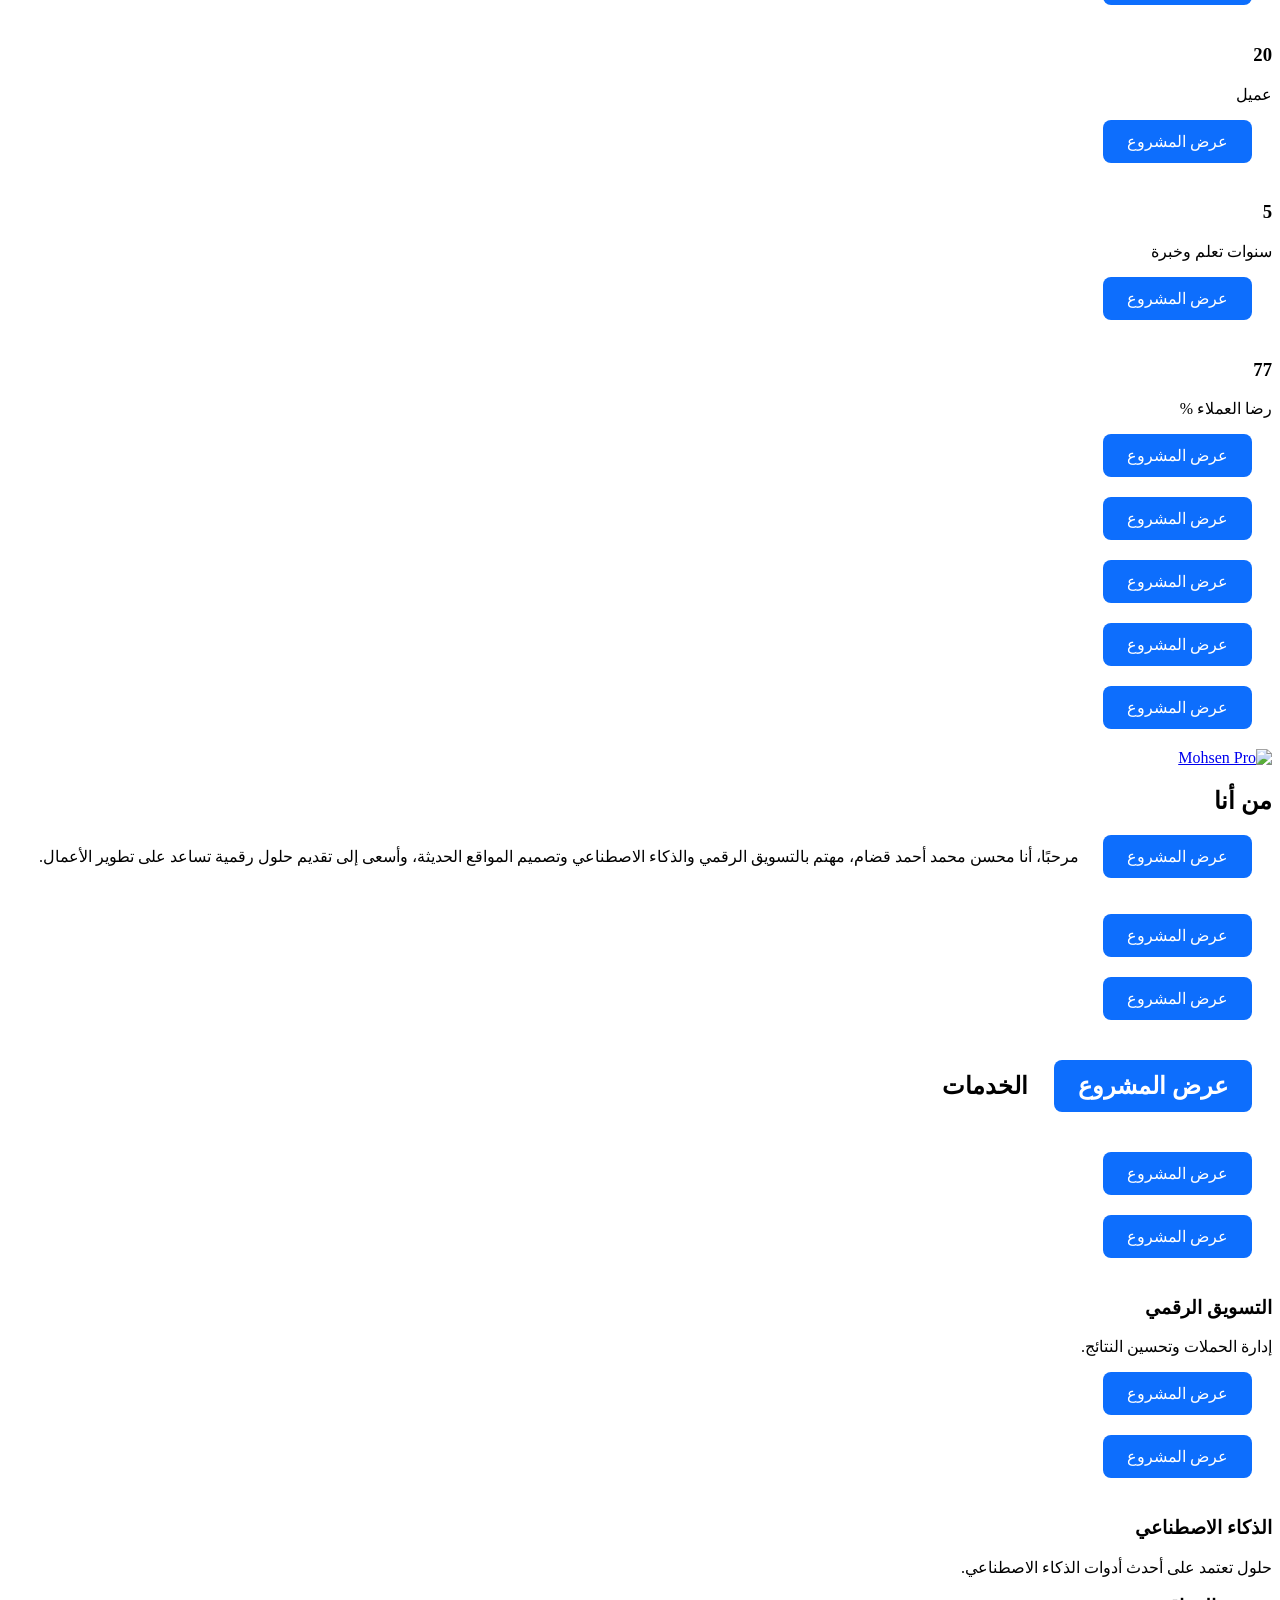
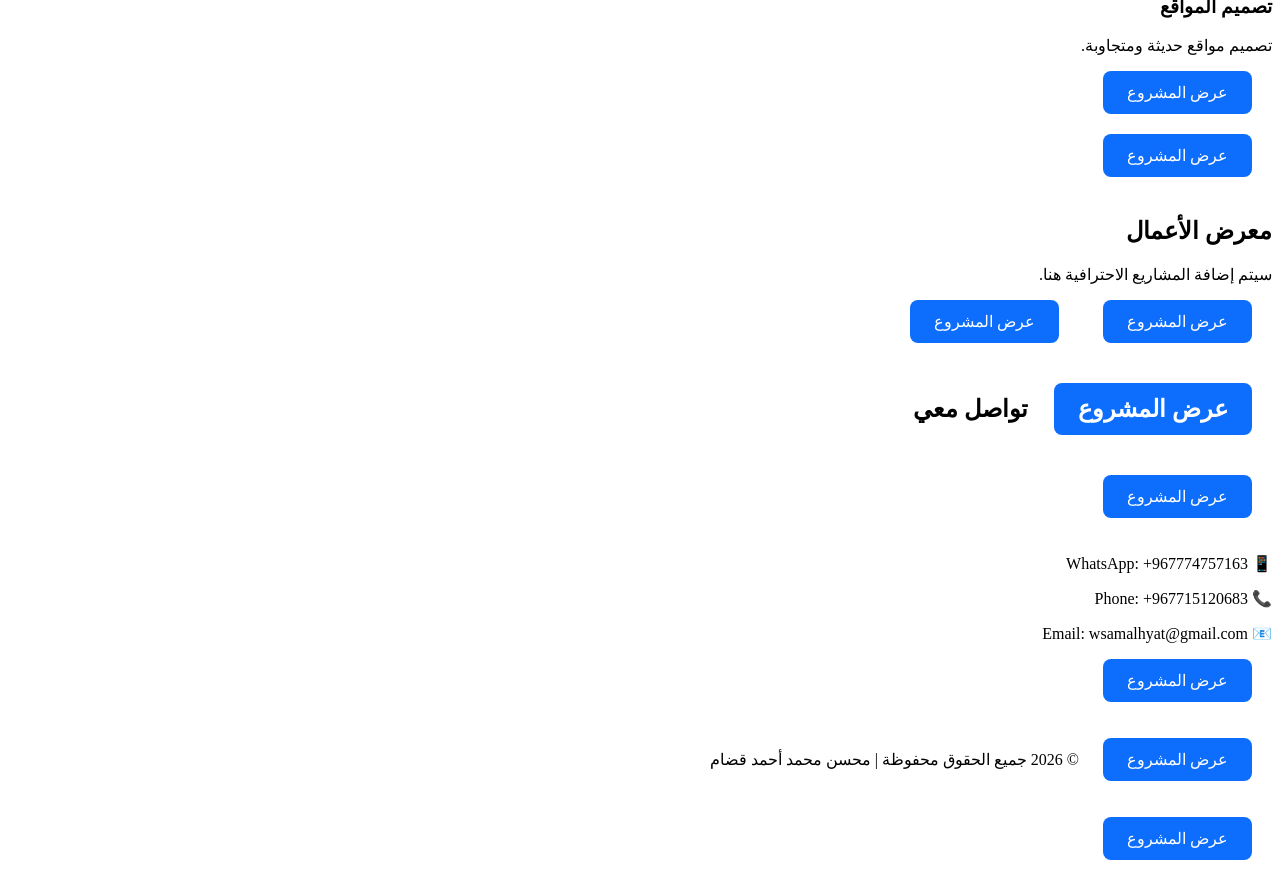
==== commit cca73405: "Update index.html" ====
--- a/css/index.html
+++ b/css/index.html
@@ -62,7 +62,7 @@
 
 <ul>
 
-<li><a href="#home">الرئيسية</a></li>
+<li><a href="#hero">الرئيسية</a></li>
 
 <li><a href="#about">من أنا</a></li>
 
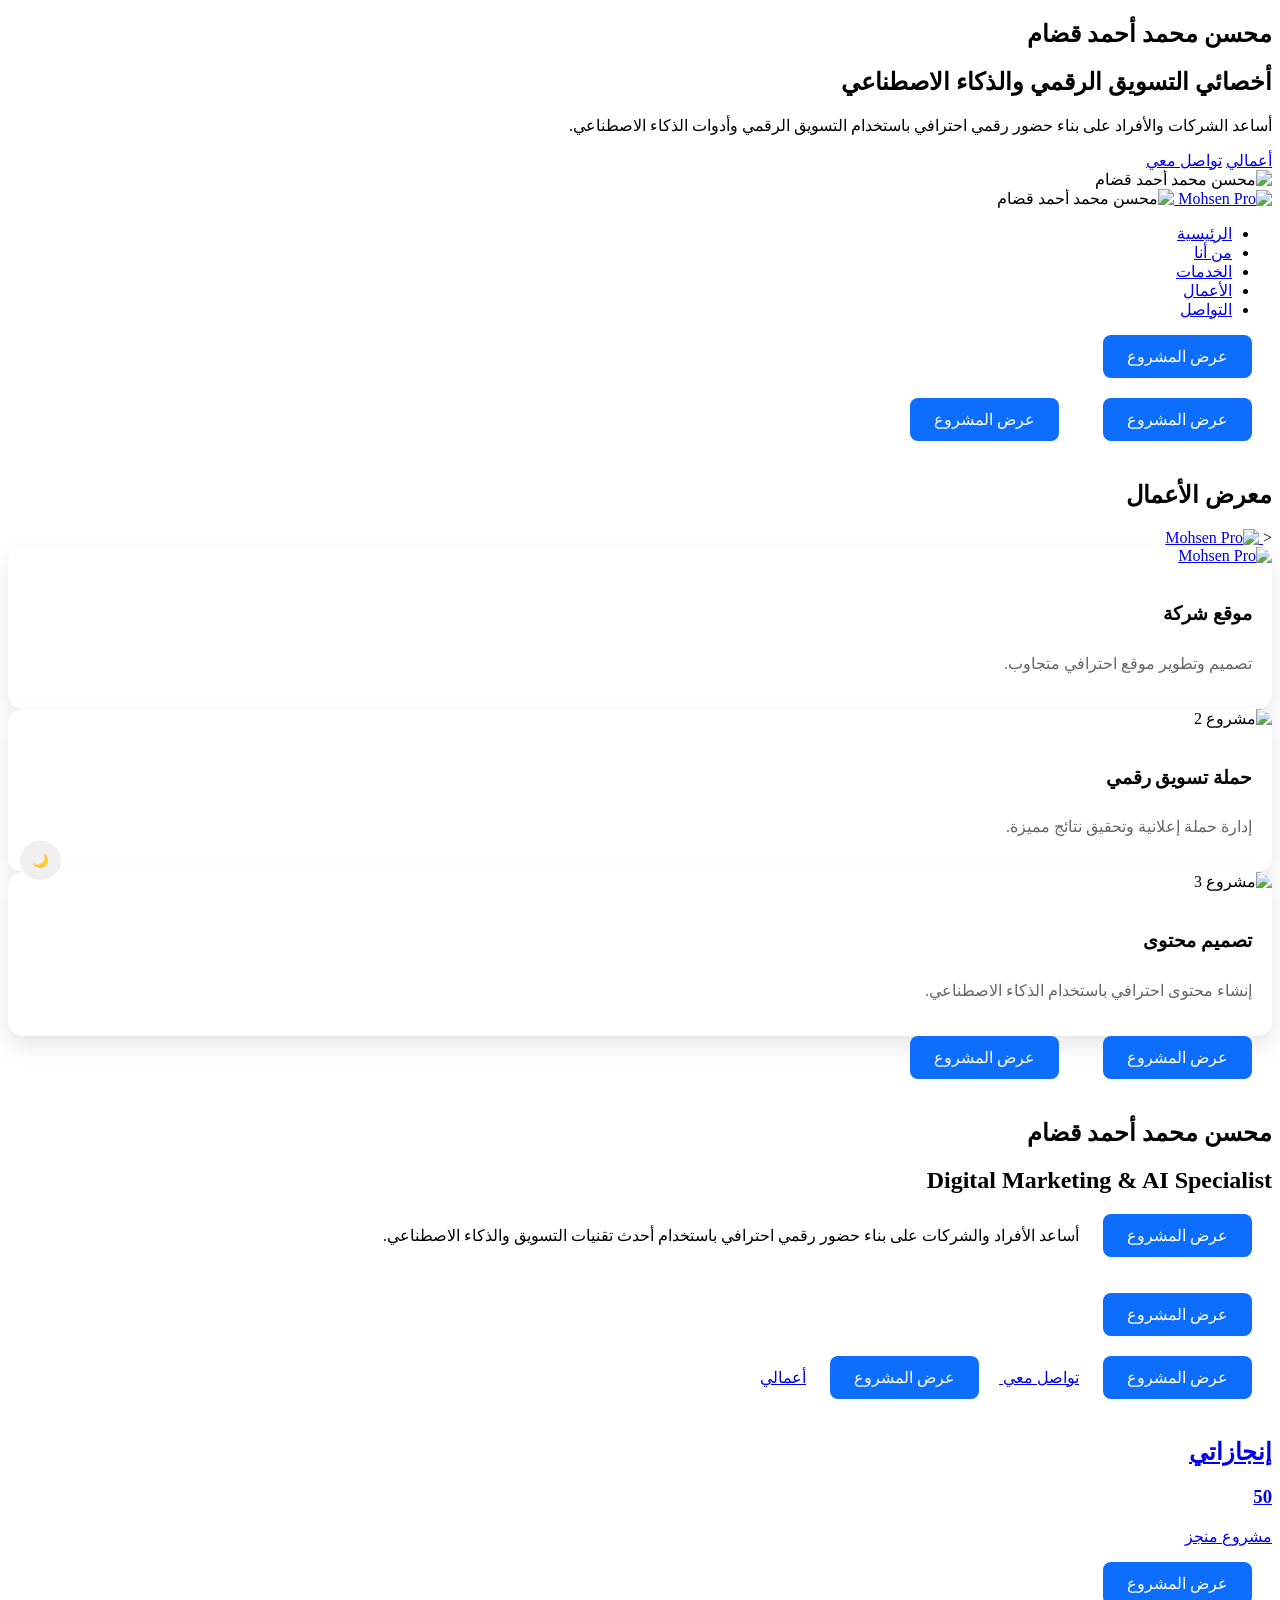
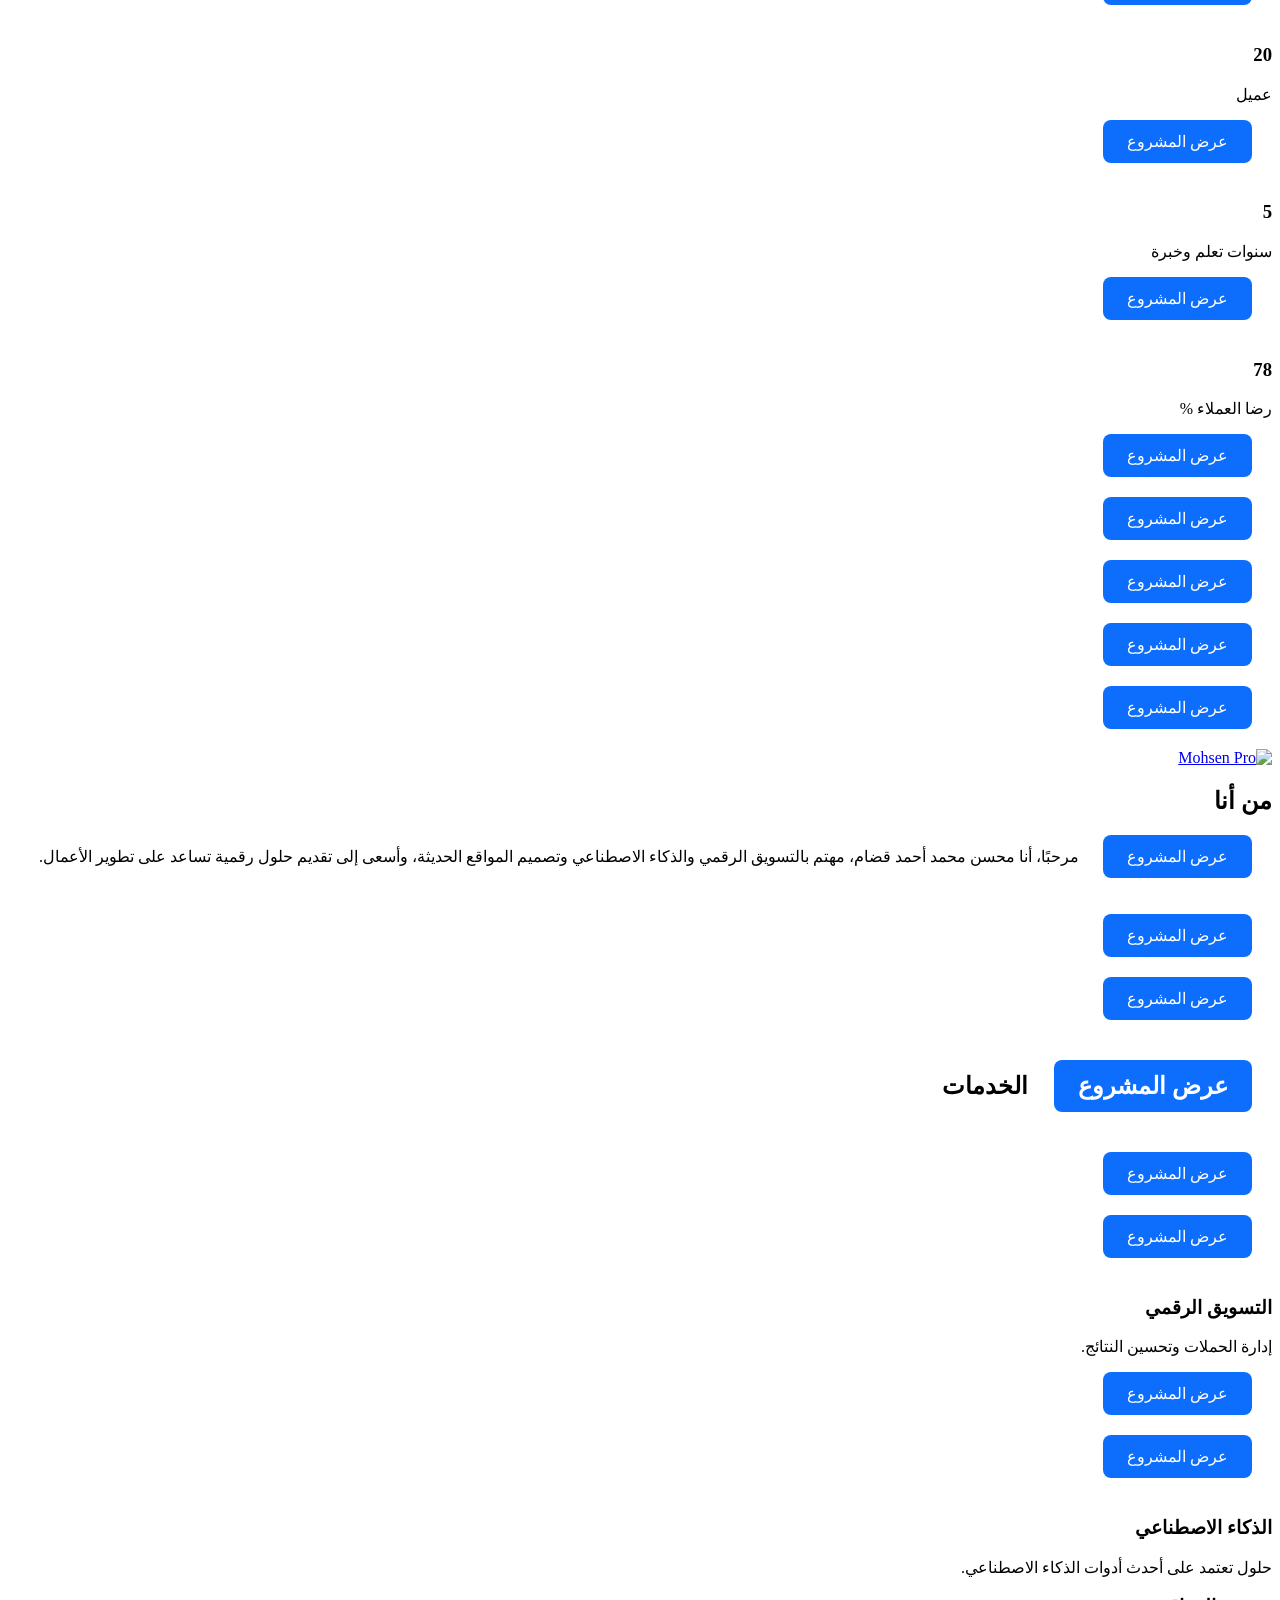
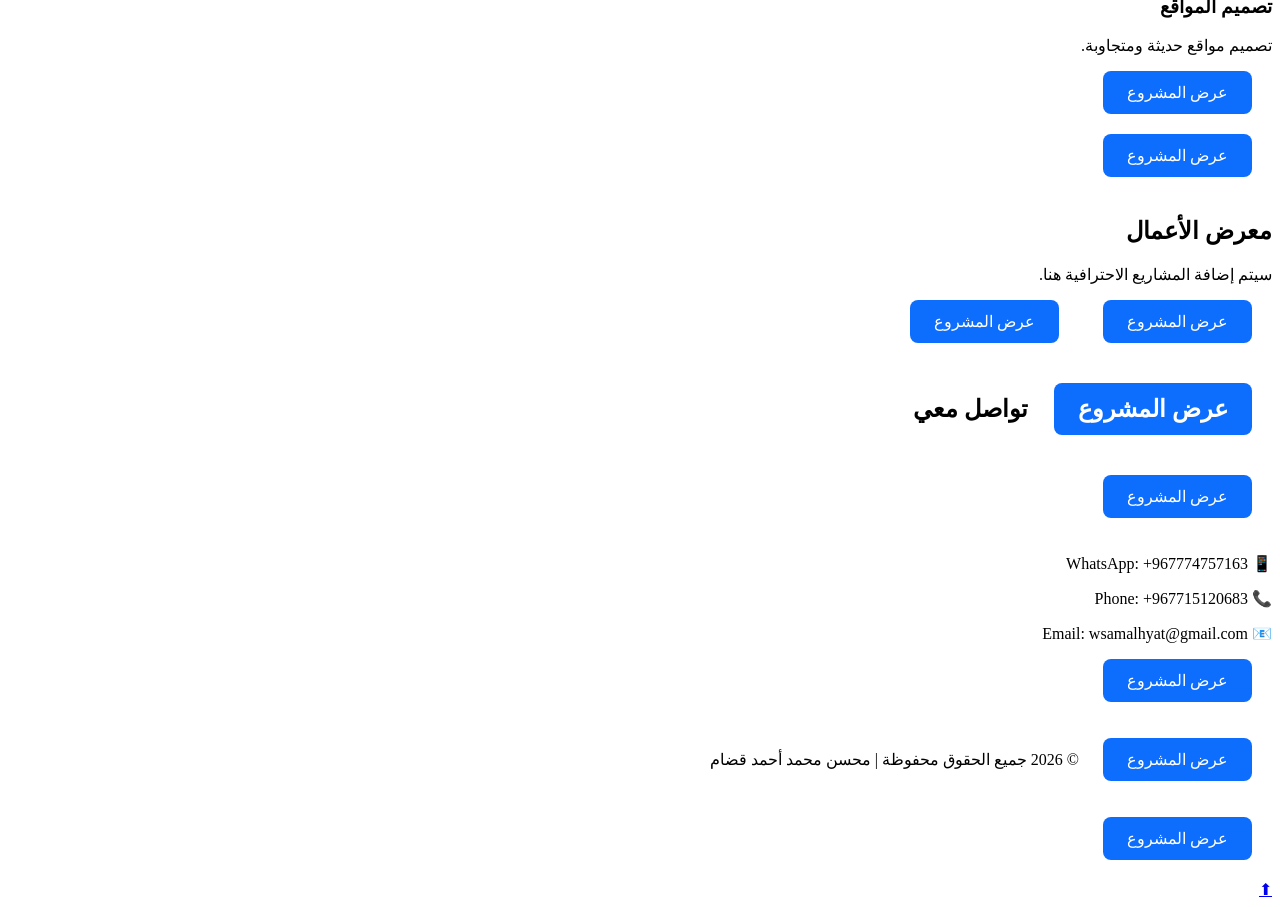
==== commit ee93f24b: "Modify title and add meta description in index.html.back-top{ position:fixed; bottom:20px; left:20px" ====
--- a/css/index.html
+++ b/css/index.html
@@ -1,11 +1,11 @@
 <!DOCTYPE html>
 <html lang="ar" dir="rtl">
 
-<head>
+<head><title>محسن محمد أحمد قضام | أخصائي التسويق الرقمي والذكاء الاصطناعي</title>
     <meta charset="UTF-8">
     <meta name="viewport" content="width=device-width, initial-scale=1.0">
 
-    <title>محسن محمد أحمد قضام | الموقع الرسمي</title>
+    <title>محسن محمد أحمد قضام | الموقع الرسمي<meta name="description" content="الموقع الرسمي لمحسن محمد أحمد قضام، أخصائي التسويق الرقمي والذكاء الاصطناعي، أعرض خدماتي وأعمالي الاحترافية."></title>
 
     <meta name="description" content="الموقع الرسمي لمحسن محمد أحمد قضام - متخصص في التسويق الرقمي والذكاء الاصطناعي وتصميم المواقع.">
 
@@ -298,6 +298,6 @@
 
 <script src="js/main.js"></script>
 
-</body>
+</body><a href="#home" class="back-top">⬆</a>
 
 </html>
